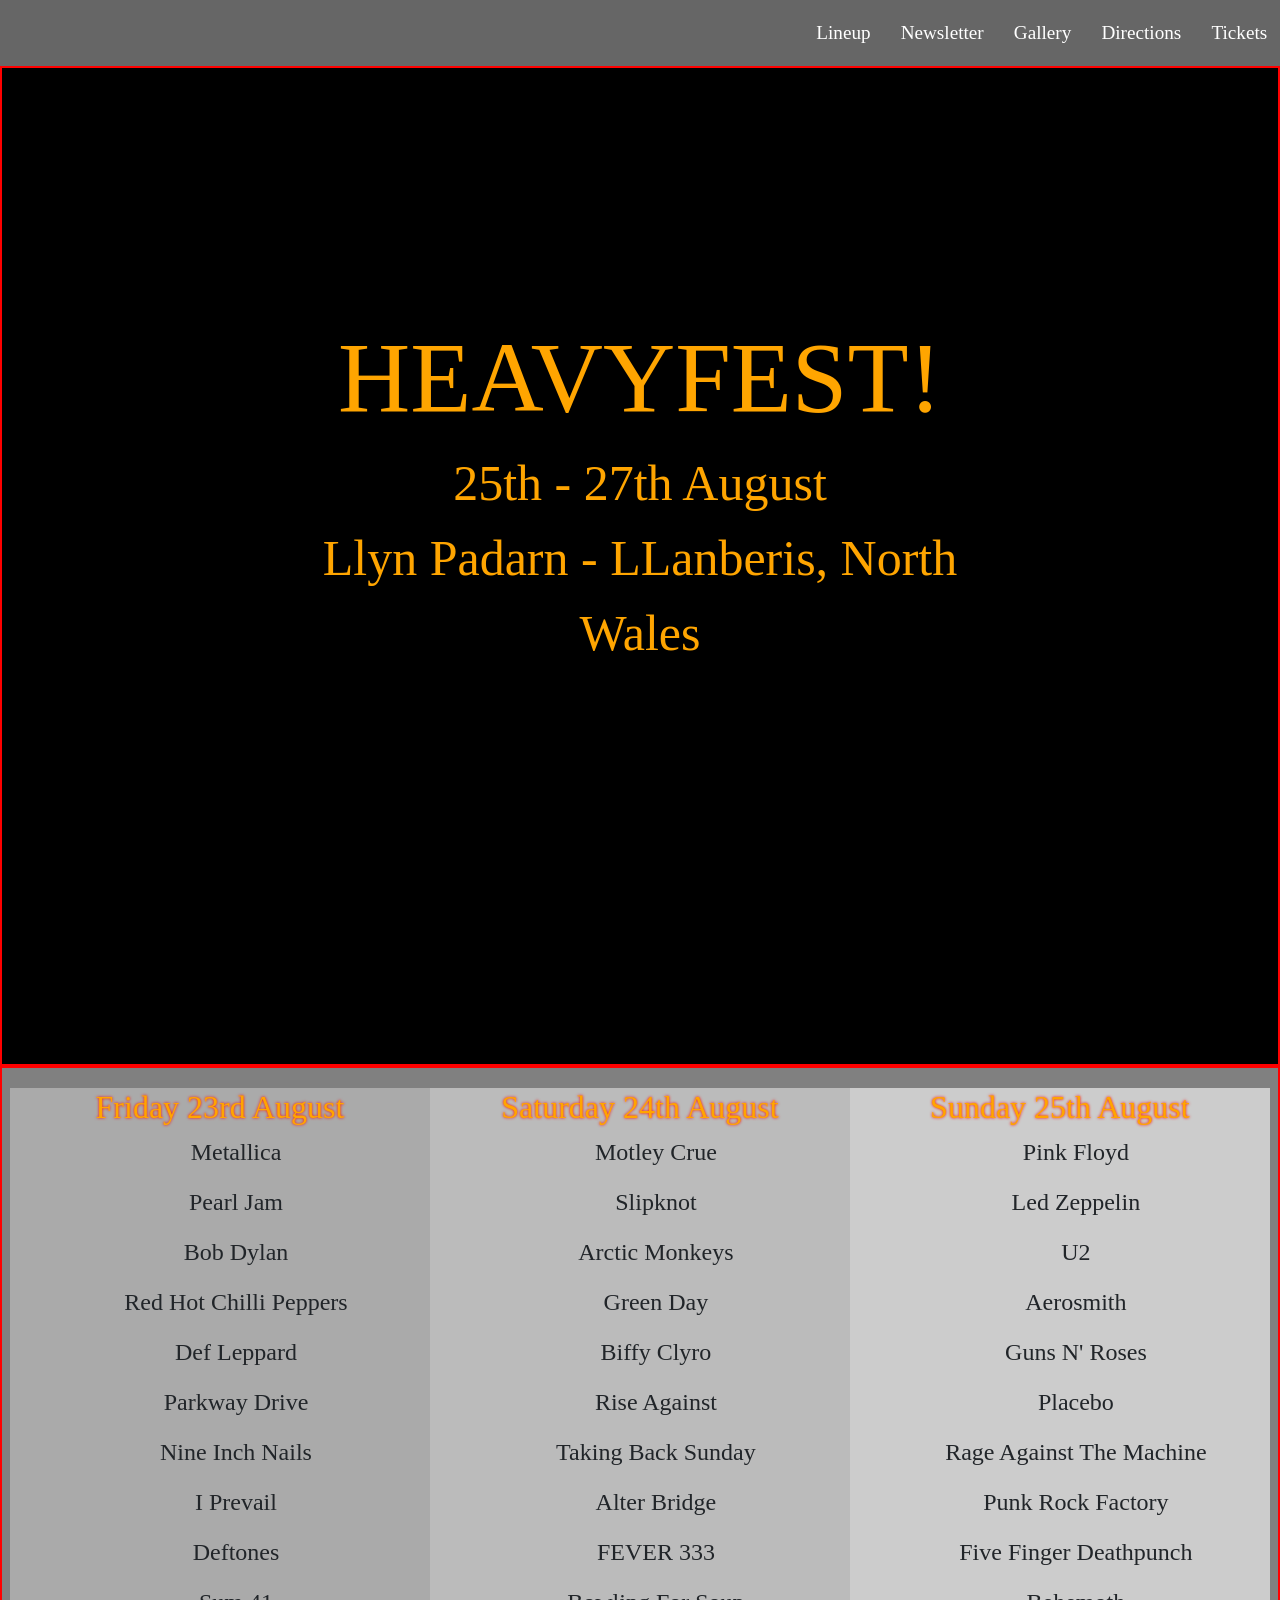
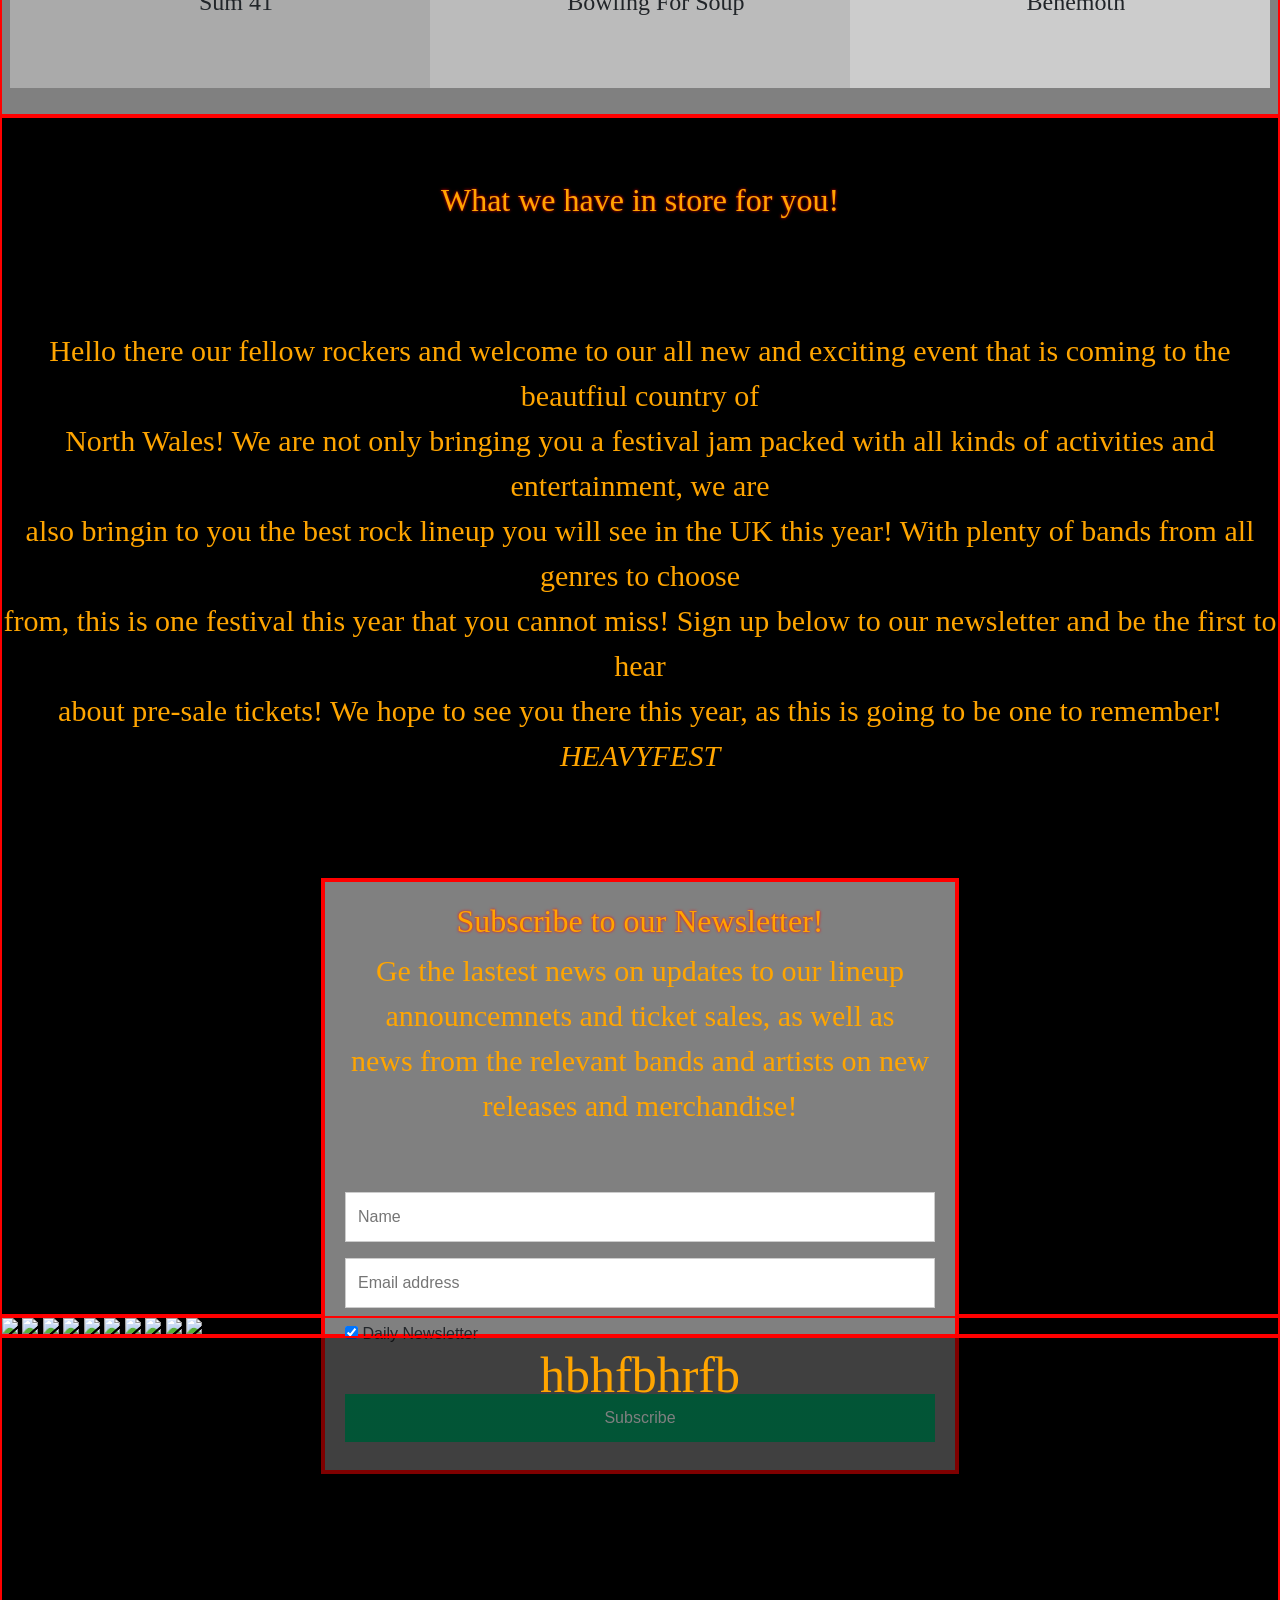
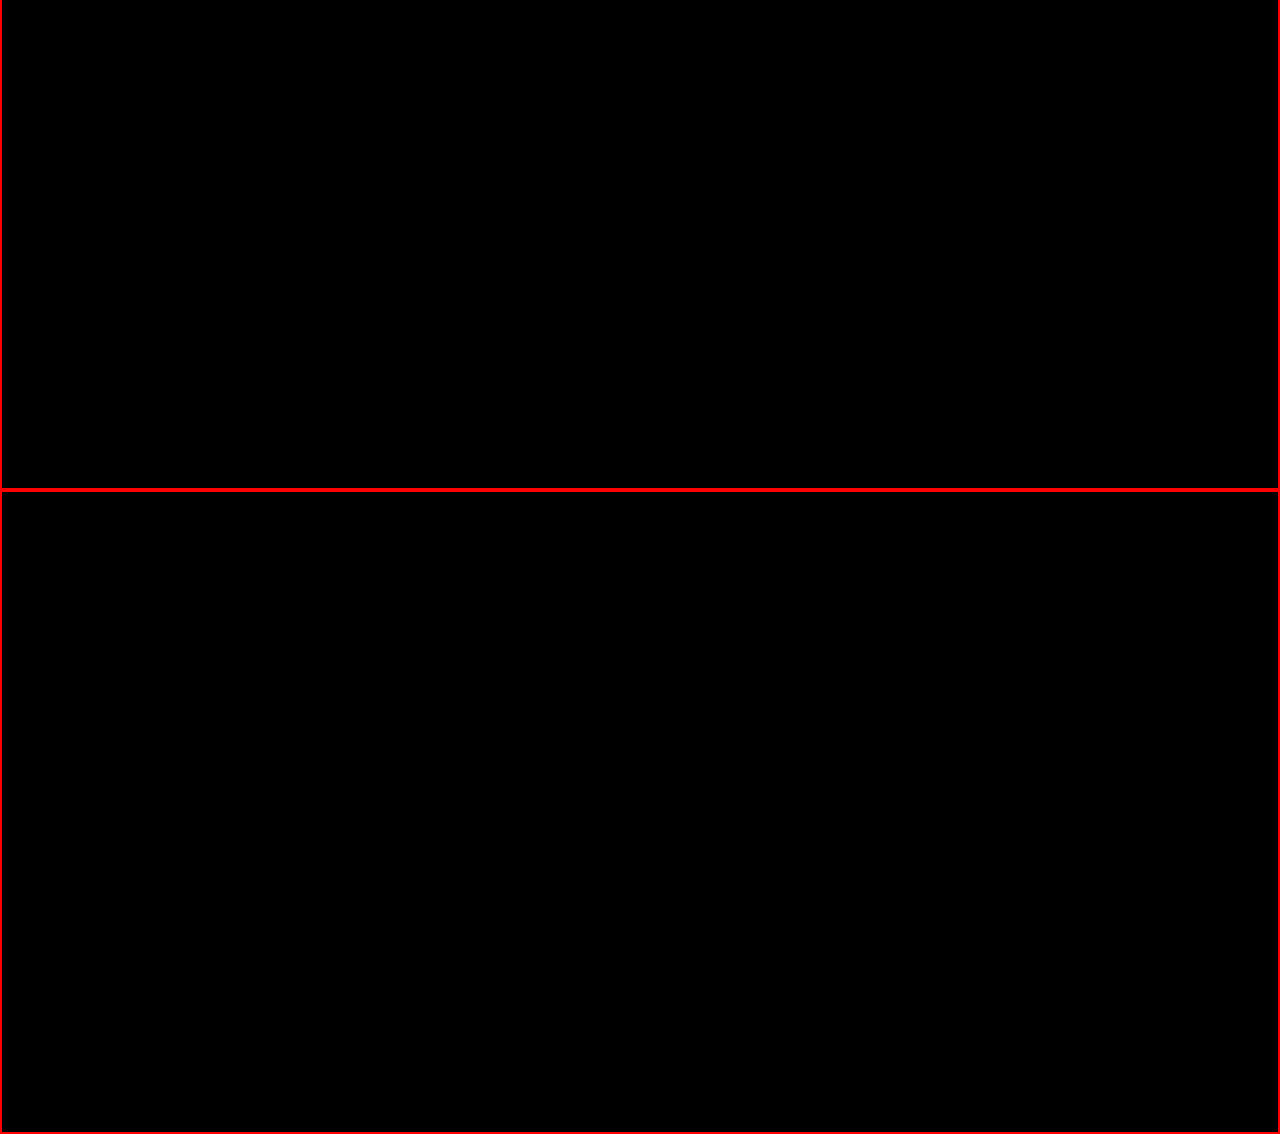
==== heavyfest.html @ 661c0765 "Added tickets section to htmml" ====
<!DOCTYPE html>
<html lang="en">
<head>
    <meta charset="UTF-8">
    <meta http-equiv="X-UA-Compatible" content="IE=edge">
    <meta name="viewport" content="width=device-width, initial-scale=1.0">
    <title>HEAVYFEST</title>
    <link rel="stylesheet" href="https://cdn.jsdelivr.net/npm/bootstrap@5.3.0-alpha3/dist/css/bootstrap.min.css">
    <link rel="stylesheet" href="https://cdnjs.cloudflare.com/ajax/libs/font-awesome/4.7.0/css/font-awesome.min.css">
    <link rel="stylesheet" href="css/style.css" type="text/css" />
</head>
<body>
<header>
    <nav>
        <ul>
            <li><a href="#lineup-date">Lineup</a></li>
            <li><a href="#newsletter-signup">Newsletter</a></li>
            <li><a href="#photo">Gallery</a></li>
            <li><a href="#map-location">Directions</a></li>
            <li><a href="">Tickets</a></li>
        </ul>
    </nav>
  </header>
<section class="hero-outer">
    <div class="hero-image">
        <div class="hero-text">
            <h1>HEAVYFEST!</h1>
               <p class="hero-location">25th - 27th August <br>
                Llyn Padarn - LLanberis, North Wales
               </p>
        </div>
    </div>
</section>
<section id="lineup-date" class="lineup-table">
  <div class="row">
    <div class="col-sm-4" style="background-color:#aaa;">
      <h2>Friday 23rd August</h2>
      <ul>
        <li>Metallica</li>
        <li>Pearl Jam</li>
        <li>Bob Dylan</li>
        <li>Red Hot Chilli Peppers</li>
        <li>Def Leppard</li>
        <li>Parkway Drive</li>
        <li>Nine Inch Nails</li>
        <li>I Prevail</li>
        <li>Deftones</li>
        <li>Sum 41</li>
      </ul>
    </div>
    <div class="col-sm-4" style="background-color:#bbb;">
      <h2>Saturday 24th August</h2>
      <ul>
        <li>Motley Crue</li>
        <li>Slipknot</li>
        <li>Arctic Monkeys</li>
        <li>Green Day</li>
        <li>Biffy Clyro</li>
        <li>Rise Against</li>
        <li>Taking Back Sunday</li>
        <li>Alter Bridge</li>
        <li>FEVER 333</li>
        <li>Bowling For Soup</li>
      </ul>
    </div>
    <div class="col-sm-4" style="background-color:#ccc;">
      <h2>Sunday 25th August</h2>
      <ul>
        <li>Pink Floyd</li>
        <li>Led Zeppelin</li>
        <li>U2</li>
        <li>Aerosmith</li>
        <li>Guns N' Roses</li>
        <li>Placebo</li>
        <li>Rage Against The Machine</li>
        <li>Punk Rock Factory</li>
        <li>Five Finger Deathpunch</li>
        <li>Behemoth</li>
      </ul>
    </div>
  </div>
</section>
<section id="intro-signup">
  <h2 id="newsletter-signup" class="welcome-message">What we have in store for you!</h2>
     <p class="intro">Hello there our fellow rockers and welcome to our all new and exciting event that is coming to the beautfiul country of <br>
        North Wales! We are not only bringing you a festival jam packed with all kinds of activities and entertainment, we are <br>
        also bringin to you the best rock lineup you will see in the UK this year! With plenty of bands from all genres to choose <br> 
        from, this is one festival this year that you cannot miss! Sign up below to our newsletter and be the first to hear <br>
        about pre-sale tickets! We hope to see you there this year, as this is going to be one to remember! <em>HEAVYFEST</em></p>

    <form action="action_page.php">
        <div class="container">
          <h2>Subscribe to our Newsletter!</h2>
          <p class="news-letter">Ge the lastest news on updates to our lineup announcemnets and ticket sales, as well as <br>
             news from the relevant bands and artists on new releases and merchandise!</p>
        </div>
        <div class="container">
          <input type="text" placeholder="Name" name="name" required>
          <input type="text" placeholder="Email address" name="mail" required>
          <label>
            <input type="checkbox" checked="checked" name="subscribe"> Daily Newsletter
          </label>
        </div>
      
        <div class="container">
          <input type="submit" value="Subscribe">
        </div>
      </form>
</section>
<section id="photo">
      <img src="https://images.unsplash.com/photo-1604515438635-fd331c877a6b?ixlib=rb-4.0.3&ixid=MnwxMjA3fDB8MHxzZWFyY2h8MTJ8fHJvY2slMjBmZXN0aXZhbHxlbnwwfHwwfHw%3D&auto=format&fit=crop&w=500&q=60">
      <img src="https://images.unsplash.com/photo-1619229665486-19f7ee2987a5?ixlib=rb-4.0.3&ixid=MnwxMjA3fDB8MHxzZWFyY2h8MTB8fHJvY2slMjBmZXN0aXZhbHxlbnwwfHwwfHw%3D&auto=format&fit=crop&w=500&q=60">
      <img src="https://images.unsplash.com/photo-1629558977191-441c3dfdbc02?ixlib=rb-4.0.3&ixid=MnwxMjA3fDB8MHxzZWFyY2h8MTh8fHJvY2slMjBmZXN0aXZhbHxlbnwwfHwwfHw%3D&auto=format&fit=crop&w=500&q=60">
      <img src="https://images.unsplash.com/photo-1534435147492-fa0d8d53eb9f?ixlib=rb-4.0.3&ixid=MnwxMjA3fDB8MHxzZWFyY2h8MTR8fHJvY2slMjBmZXN0aXZhbHxlbnwwfHwwfHw%3D&auto=format&fit=crop&w=500&q=60">
      <img src="https://images.unsplash.com/photo-1547525372-7acfcbcd8acc?ixlib=rb-4.0.3&ixid=MnwxMjA3fDB8MHxzZWFyY2h8M3x8cm9jayUyMGZlc3RpdmFsfGVufDB8fDB8fA%3D%3D&auto=format&fit=crop&w=500&q=60">
      <img src="https://images.unsplash.com/photo-1516924962500-2b4b3b99ea02?ixlib=rb-4.0.3&ixid=MnwxMjA3fDB8MHxzZWFyY2h8MzN8fHJvY2slMjBmZXN0aXZhbHxlbnwwfHwwfHw%3D&auto=format&fit=crop&w=500&q=60">
      <img src="https://images.unsplash.com/photo-1521337581100-8ca9a73a5f79?ixlib=rb-4.0.3&ixid=MnwxMjA3fDB8MHxzZWFyY2h8NTB8fHJvY2slMjBmZXN0aXZhbHxlbnwwfHwwfHw%3D&auto=format&fit=crop&w=500&q=60">
      <img src="https://images.unsplash.com/photo-1503528108408-87b0d1c2b785?ixlib=rb-4.0.3&ixid=MnwxMjA3fDB8MHxzZWFyY2h8NTN8fHJvY2slMjBmZXN0aXZhbHxlbnwwfHwwfHw%3D&auto=format&fit=crop&w=500&q=60">
      <img src="https://images.unsplash.com/photo-1520170975578-25bd5217bf3d?ixlib=rb-4.0.3&ixid=MnwxMjA3fDB8MHxzZWFyY2h8MzB8fHJvY2slMjBmZXN0aXZhbHxlbnwwfHwwfHw%3D&auto=format&fit=crop&w=500&q=60">
      <img src="https://images.unsplash.com/photo-1562633484-f8eb6f29cf63?ixlib=rb-4.0.3&ixid=MnwxMjA3fDB8MHxzZWFyY2h8NDR8fHJvY2slMjBjb25jZXJ0fGVufDB8fDB8fA%3D%3D&auto=format&fit=crop&w=500&q=60">
    </section>
    <section>
      <div class="background-image">
        <div class="background-outer">
          <p id="details">hbhfbhrfb</p>
        </div>
      </div>
  </section>
<section>
  <div id="map-location" class="google-map">
    <iframe src="https://www.google.com/maps/embed?pb=!1m18!1m12!1m3!1d19151.832836647038!2d-4.151755916720019!3d53.12852066575935!2m3!1f0!2f0!3f0!3m2!1i1024!2i768!4f13.1!3m3!1m2!1s0x4865081e72335053%3A0x4865081ede5e4322!2sLlyn%20Padarn!5e0!3m2!1sen!2suk!4v1681227015939!5m2!1sen!2suk" width="600" height="450" style="border:0;" allowfullscreen="" loading="lazy" referrerpolicy="no-referrer-when-downgrade"></iframe>
    </div>
</section>
</body>
</html>
---- css/style.css ----
body {
    margin: 0;
    padding: 0;
    font-family: 'Oswald', sans-serif;
    background-color: black;
}

body, html {
    height: 100%;
}

 /* The navigation bar with internal linking */

nav ul {
    list-style: 0;
    background-color: #666666;
    text-align: right;
    padding: 0;
    margin: 0;
}

nav li {
    font-size: 1.2em;
    line-height: 40px;
    height: 40px;
    display: inline-block;
    margin: 1%;
}

nav a {
    text-decoration: none;
    color: #fff;
    display: block;
}

nav a:hover {
    background-color: #fff;
    color: #666666;

}

 /* The hero image */
.hero-image {
    background-image:linear-gradient(rgba(0, 0, 0, 0.5), rgba(0, 0, 0, 0.5)), url("https://images.unsplash.com/photo-1578850141295-7fb35c301da6?ixlib=rb-4.0.3&ixid=MnwxMjA3fDB8MHxwaG90by1wYWdlfHx8fGVufDB8fHx8&auto=format&fit=crop&w=2070&q=80");
    height: 100%;
    background-position: center;
    background-repeat: no-repeat;
    background-size: cover;
    position: relative;
    border: 2px solid red;

}

  
.hero-outer {
  height: 1000px;
  width: 100%;
  
}

.hero-text {
    font-family: fantasy;
    text-align: center;
    position: absolute;
    top: 50%;
    left: 50%;
    transform: translate(-50%, -50%);
    color: orange;
    padding-bottom: 10%;
  }

  /* styling components for hero image text */

  h1 {
    text-align: center;
    font-size: 100px;
    font-family: fantasy;
    color: orange;
  }

  p {
    text-align: center;
    font-size: 50px;
    font-family: serif;
    color: orange;
    
  }

  /* Newsletter signup form */

 #intro-signup {
  height: 1200px;
  border: 2px solid red;
 }

 .intro {
  font-size: 30px;
  padding-top: 100px;
}


  form {
    border: 4px solid red;
    margin: 100px auto;
    width: 50%;
    
  }

  /* Lineup in three-table layout */
  
   .lineup-table {
    padding: 20px;
    background-color: grey;
    height: 650px;
    border: 2px solid red;
  }

  .col-sm-4{
    float: left;
    width: 33.33%;
    height: 600px;
    text-align: center;
  }

  li {
    list-style-type:none;
    font-size: x-large;
    height: 50px;
    font-family: fantasy;
  }
  
  .row:after {
    content: "";
    display: table;
    clear: both;
  }

  /* Newsletter signup form */

  .container {
    padding: 20px;
    background-color: grey;
  }

  h2 {
    text-align: center;
    font-family: fantasy;
    font-size: xx-large;
    color: orange;
    text-shadow: 0 0 3px #FF0000;
  }

  .welcome-message {
    padding-top: 5%;
  }
  

  input[type=text], input[type=submit] {
    width: 100%;
    padding: 12px;
    margin: 8px 0;
    display: inline-block;
    border: 1px solid #ccc;
    box-sizing: border-box;
  }
  

  input[type=checkbox] {
    margin-top: 10px;
  }
  
  
  input[type=submit] {
    background-color: #04AA6D;
    color: white;
    border: none;
  }
  
  input[type=submit]:hover {
    opacity: 0.8;
  }

  .news-letter {
    font-size: 30px;
  }

  * {
    box-sizing: border-box;
  }

  /* Photo gallery */

 #photo {
    line-height: 0;
    column-count: 3;
    column-gap: 0px;
    border: 2px solid red;
   
}

#photo img{
    width: 100%;
}

  /* Responsive location map */

 #map {
  height: 100%;
}

.google-map {
  padding-bottom: 50%;
  position: relative;
  border: 2px solid red;
}

.google-map iframe {
  height: 100%;
  width: 100%;
  left: 0;
  right: 0;
  top: 0;
  position: absolute;
}

  /* Ticket information and Background image */

.background-image {
  background-image:linear-gradient(rgba(0, 0, 0, 0.5), rgba(0, 0, 0, 0.5)), url("https://images.unsplash.com/flagged/photo-1565250264861-7f7e92a17285?ixlib=rb-4.0.3&ixid=MnwxMjA3fDB8MHxwaG90by1wYWdlfHx8fGVufDB8fHx8&auto=format&fit=crop&w=2070&q=80");
  height: 100%;
  background-position: center;
  background-repeat: no-repeat;
  background-size: cover;
  position: relative;
  border: 2px solid red;
}

.background-outer {
  height: 750px;
  width: 100%;
}

.details p {
background-color: rgba(0,0,0,0.5);
color: #fff;
margin: 0 auto 10px auto;
font-family: 'MuseoSansCond-900','Helvetica Neue', Helvetica, Arial, sans-serif;
font-size: 1.9em;
height: 50%;
width: 50%;
top: 50%;
margin-top: 250px;

}
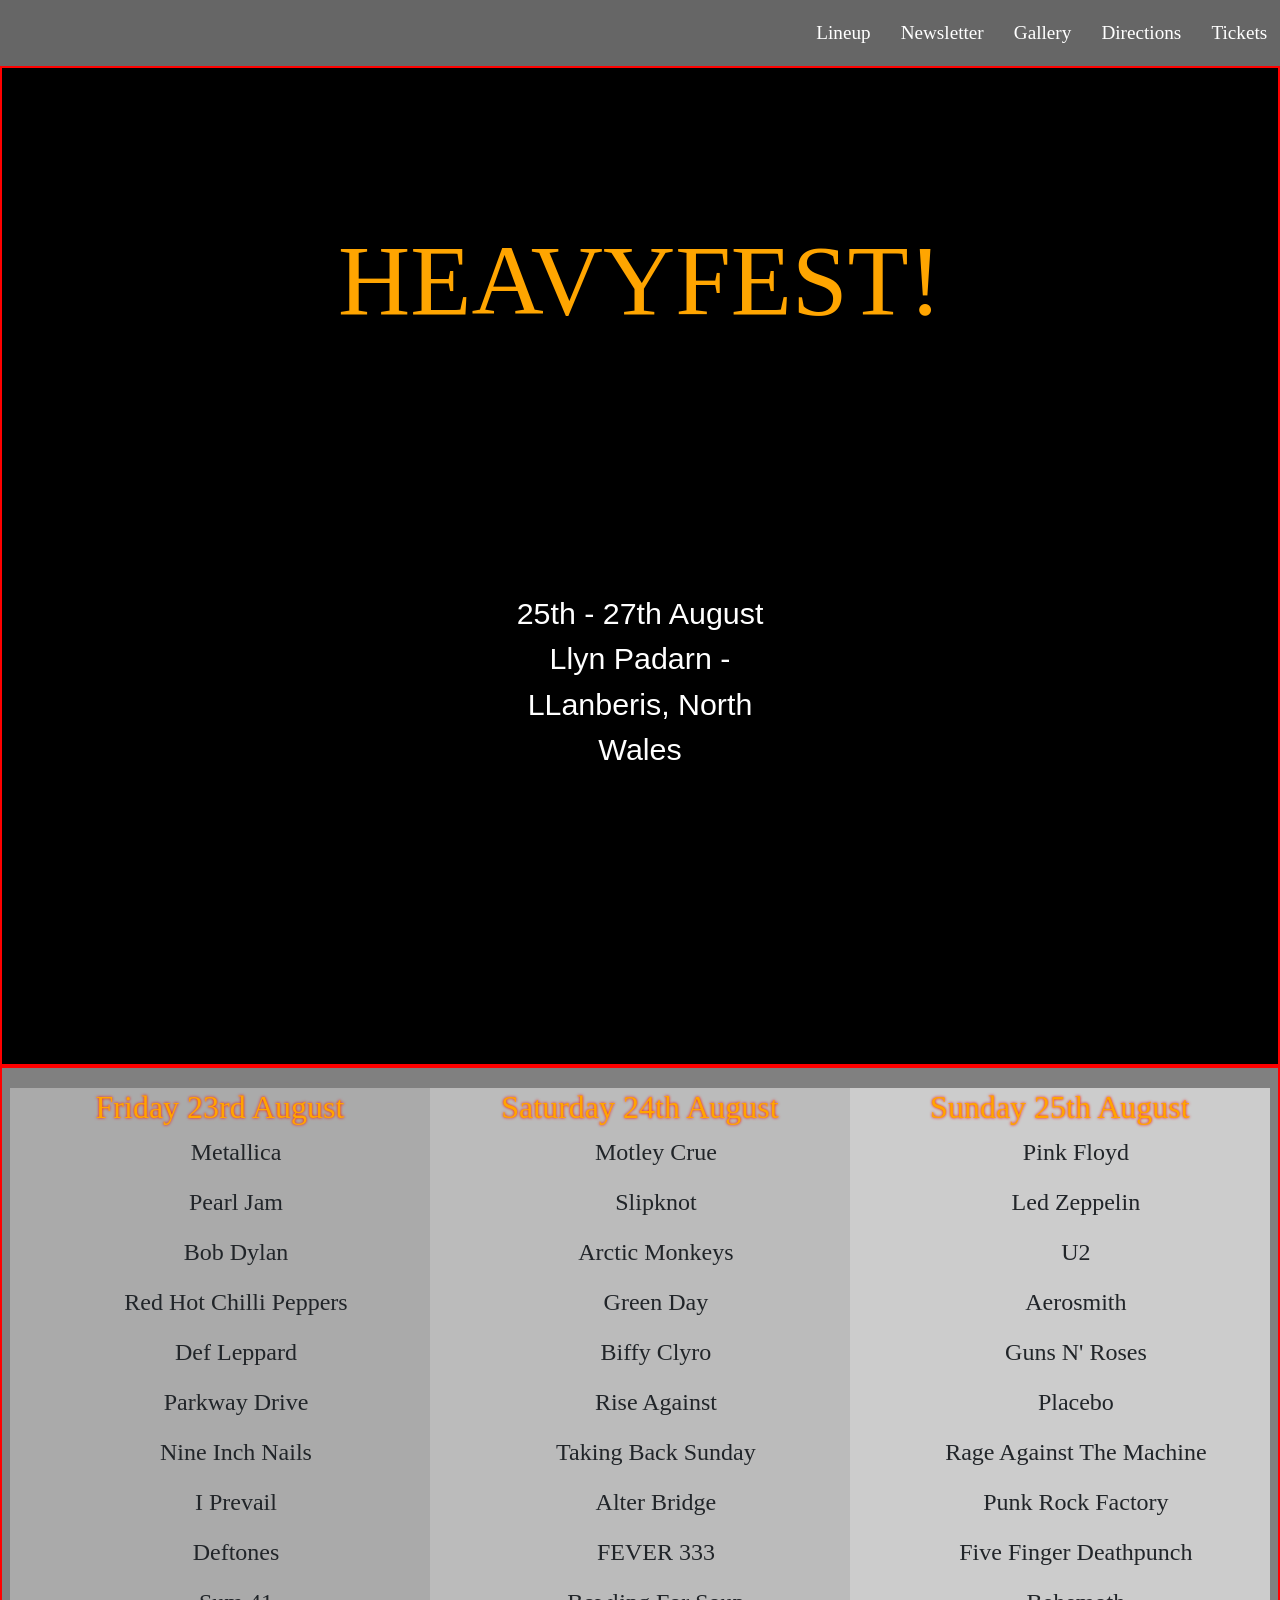
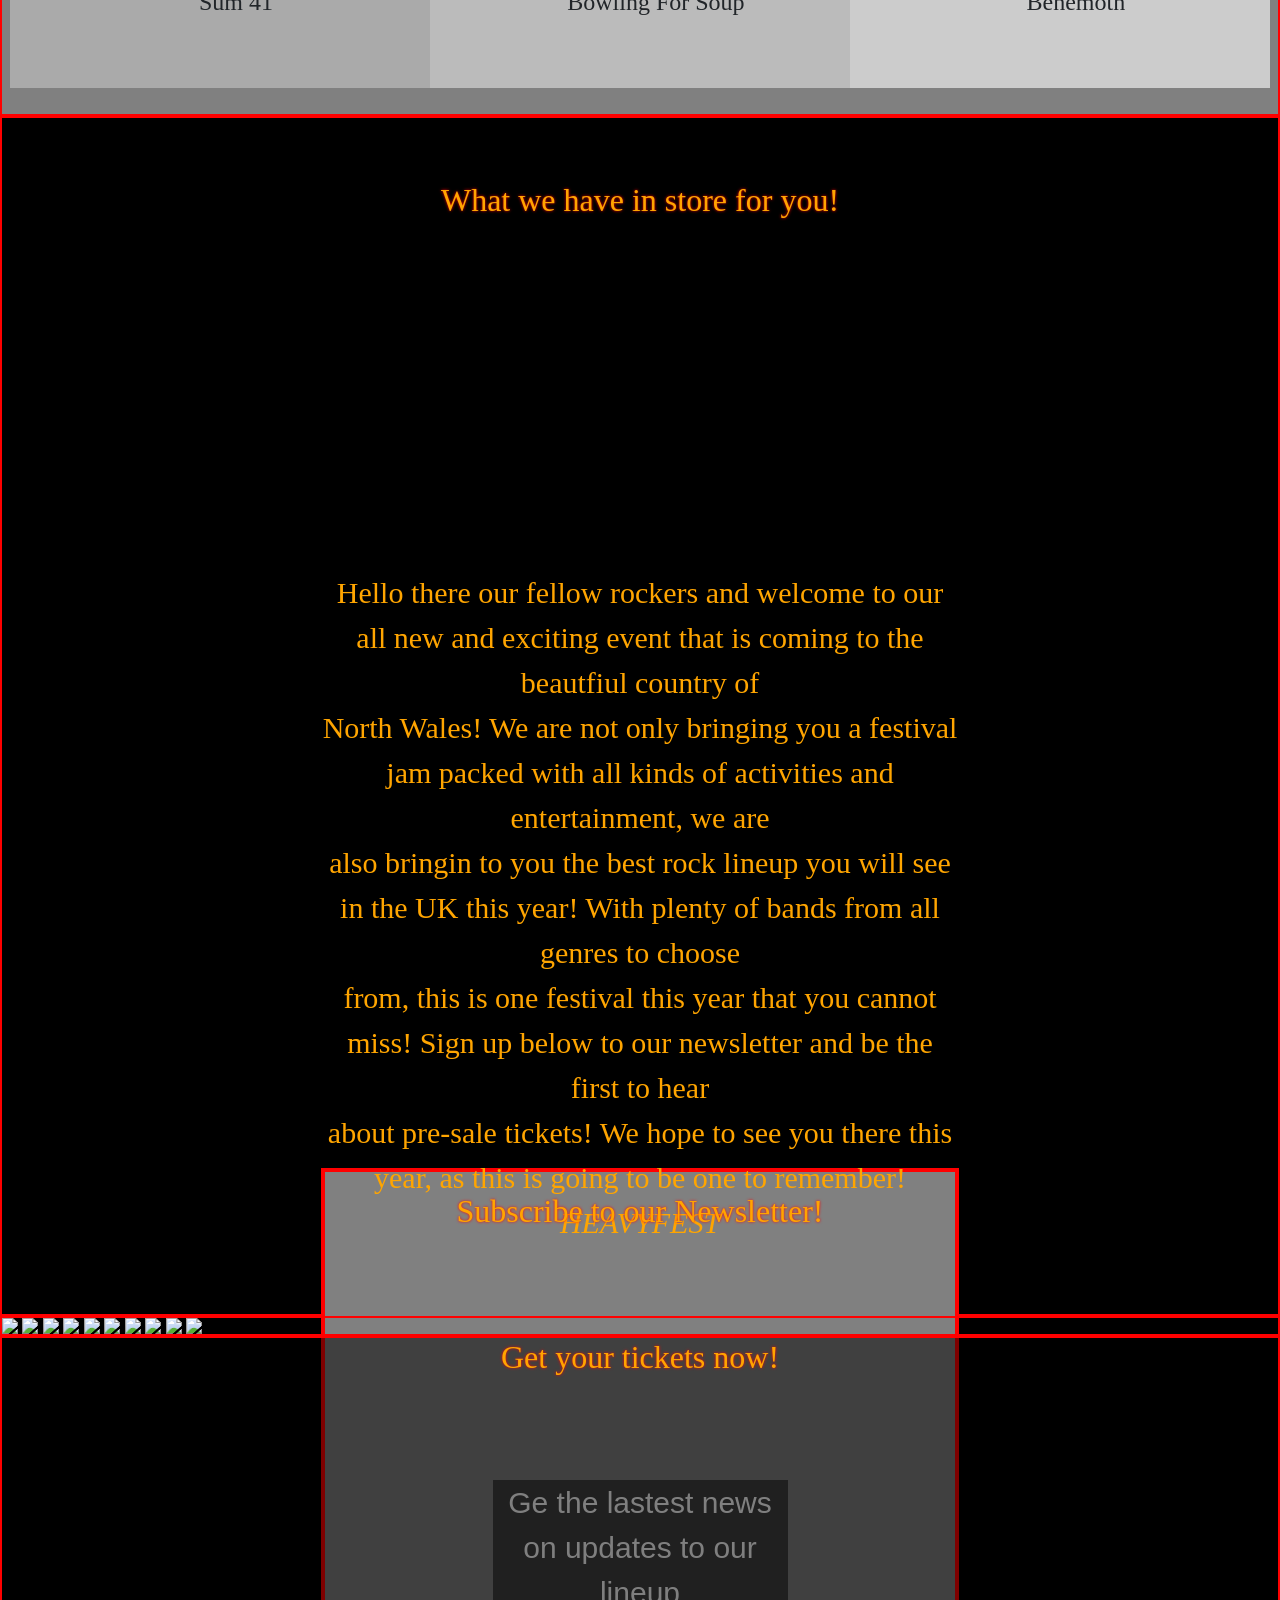
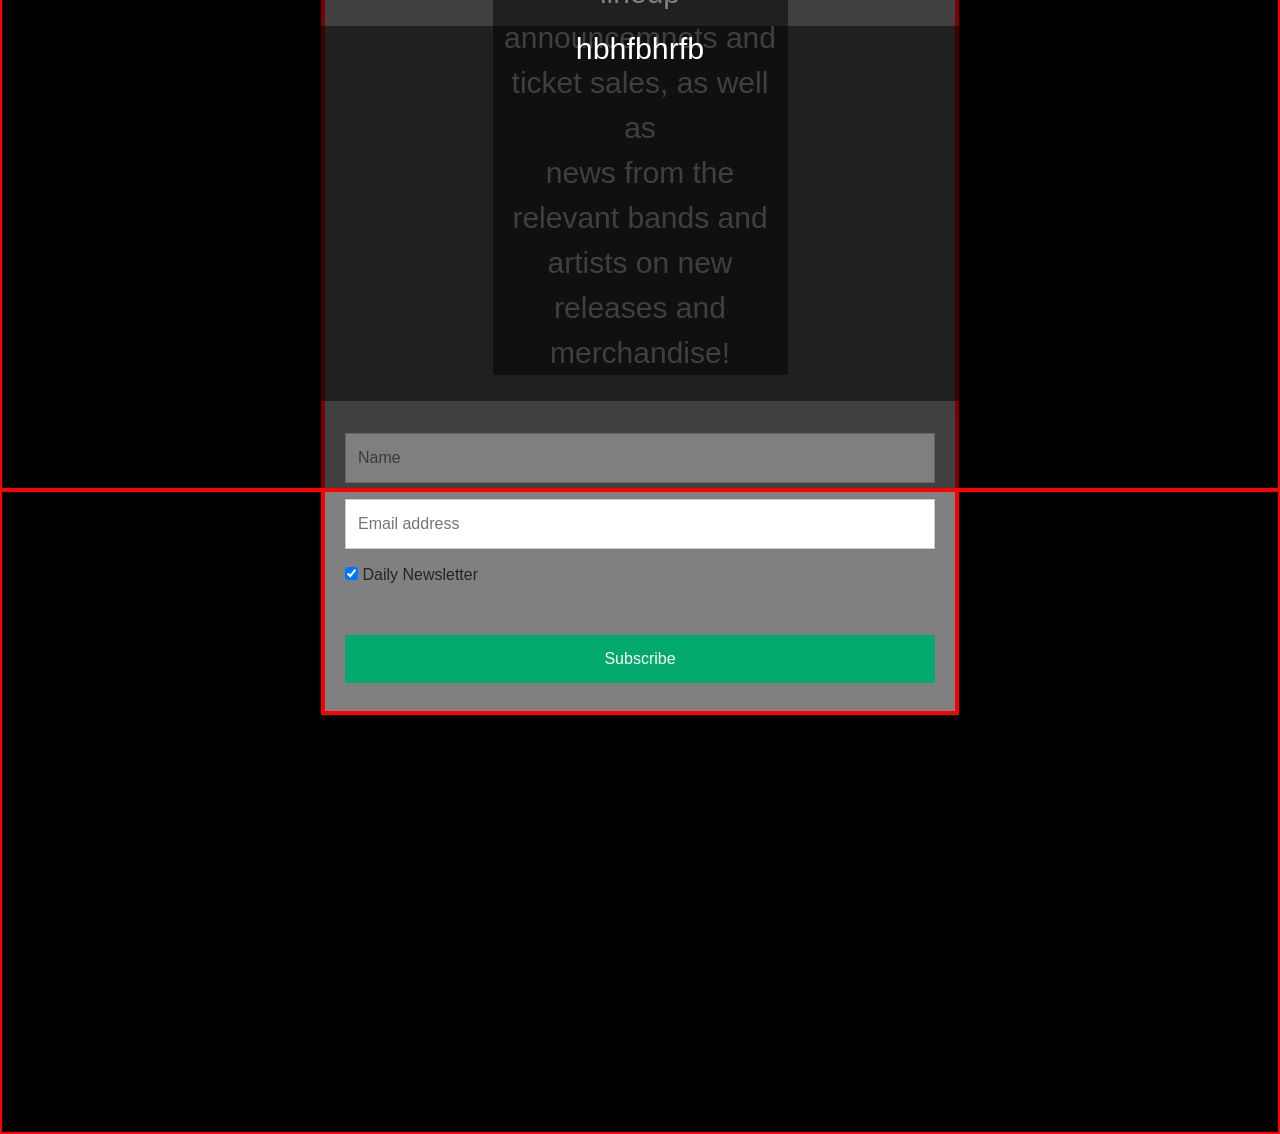
==== commit 97f4220f: "Added container and content to tickets section" ====
--- a/heavyfest.html
+++ b/heavyfest.html
@@ -122,7 +122,8 @@
     <section>
       <div class="background-image">
         <div class="background-outer">
-          <p id="details">hbhfbhrfb</p>
+          <h2 class="tickets-now">Get your tickets now!</h2>
+          <p class="details">hbhfbhrfb</p>
         </div>
       </div>
   </section>
@@ -131,5 +132,8 @@
     <iframe src="https://www.google.com/maps/embed?pb=!1m18!1m12!1m3!1d19151.832836647038!2d-4.151755916720019!3d53.12852066575935!2m3!1f0!2f0!3f0!3m2!1i1024!2i768!4f13.1!3m3!1m2!1s0x4865081e72335053%3A0x4865081ede5e4322!2sLlyn%20Padarn!5e0!3m2!1sen!2suk!4v1681227015939!5m2!1sen!2suk" width="600" height="450" style="border:0;" allowfullscreen="" loading="lazy" referrerpolicy="no-referrer-when-downgrade"></iframe>
     </div>
 </section>
+<footer>
+  
+</footer>
 </body>
 </html>
--- a/css/style.css
+++ b/css/style.css
@@ -78,12 +78,41 @@
     color: orange;
   }
 
-  p {
+  .intro, p {
     text-align: center;
     font-size: 50px;
     font-family: serif;
     color: orange;
     
+  }
+
+  /* Lineup in three-table layout */
+  
+   .lineup-table {
+    padding: 20px;
+    background-color: grey;
+    height: 650px;
+    border: 2px solid red;
+  }
+
+  .col-sm-4{
+    float: left;
+    width: 33.33%;
+    height: 600px;
+    text-align: center;
+  }
+
+  li {
+    list-style-type:none;
+    font-size: x-large;
+    height: 50px;
+    font-family: fantasy;
+  }
+  
+  .row:after {
+    content: "";
+    display: table;
+    clear: both;
   }
 
   /* Newsletter signup form */
@@ -105,37 +134,6 @@
     width: 50%;
     
   }
-
-  /* Lineup in three-table layout */
-  
-   .lineup-table {
-    padding: 20px;
-    background-color: grey;
-    height: 650px;
-    border: 2px solid red;
-  }
-
-  .col-sm-4{
-    float: left;
-    width: 33.33%;
-    height: 600px;
-    text-align: center;
-  }
-
-  li {
-    list-style-type:none;
-    font-size: x-large;
-    height: 50px;
-    font-family: fantasy;
-  }
-  
-  .row:after {
-    content: "";
-    display: table;
-    clear: both;
-  }
-
-  /* Newsletter signup form */
 
   .container {
     padding: 20px;
@@ -201,6 +199,36 @@
 #photo img{
     width: 100%;
 }
+
+  /* Ticket information and Background image */
+
+  .background-image {
+    background-image:linear-gradient(rgba(0, 0, 0, 0.5), rgba(0, 0, 0, 0.5)), url("https://images.unsplash.com/flagged/photo-1565250264861-7f7e92a17285?ixlib=rb-4.0.3&ixid=MnwxMjA3fDB8MHxwaG90by1wYWdlfHx8fGVufDB8fHx8&auto=format&fit=crop&w=2070&q=80");
+    height: 100%;
+    background-position: center;
+    background-repeat: no-repeat;
+    background-size: cover;
+    position: relative;
+    border: 2px solid red;
+  }
+  
+  .background-outer {
+    height: 750px;
+    width: 100%;
+  }
+  
+  #detials, p {
+  background-color: rgba(0,0,0,0.5);
+  color: #fff;
+  margin: 0 auto 10px auto;
+  font-family: 'MuseoSansCond-900','Helvetica Neue', Helvetica, Arial, sans-serif;
+  font-size: 1.9em;
+  height: 50%;
+  width: 50%;
+ top: 50%;
+  
+  
+  }
 
   /* Responsive location map */
 
@@ -240,7 +268,7 @@
   width: 100%;
 }
 
-.details p {
+#detials, p {
 background-color: rgba(0,0,0,0.5);
 color: #fff;
 margin: 0 auto 10px auto;
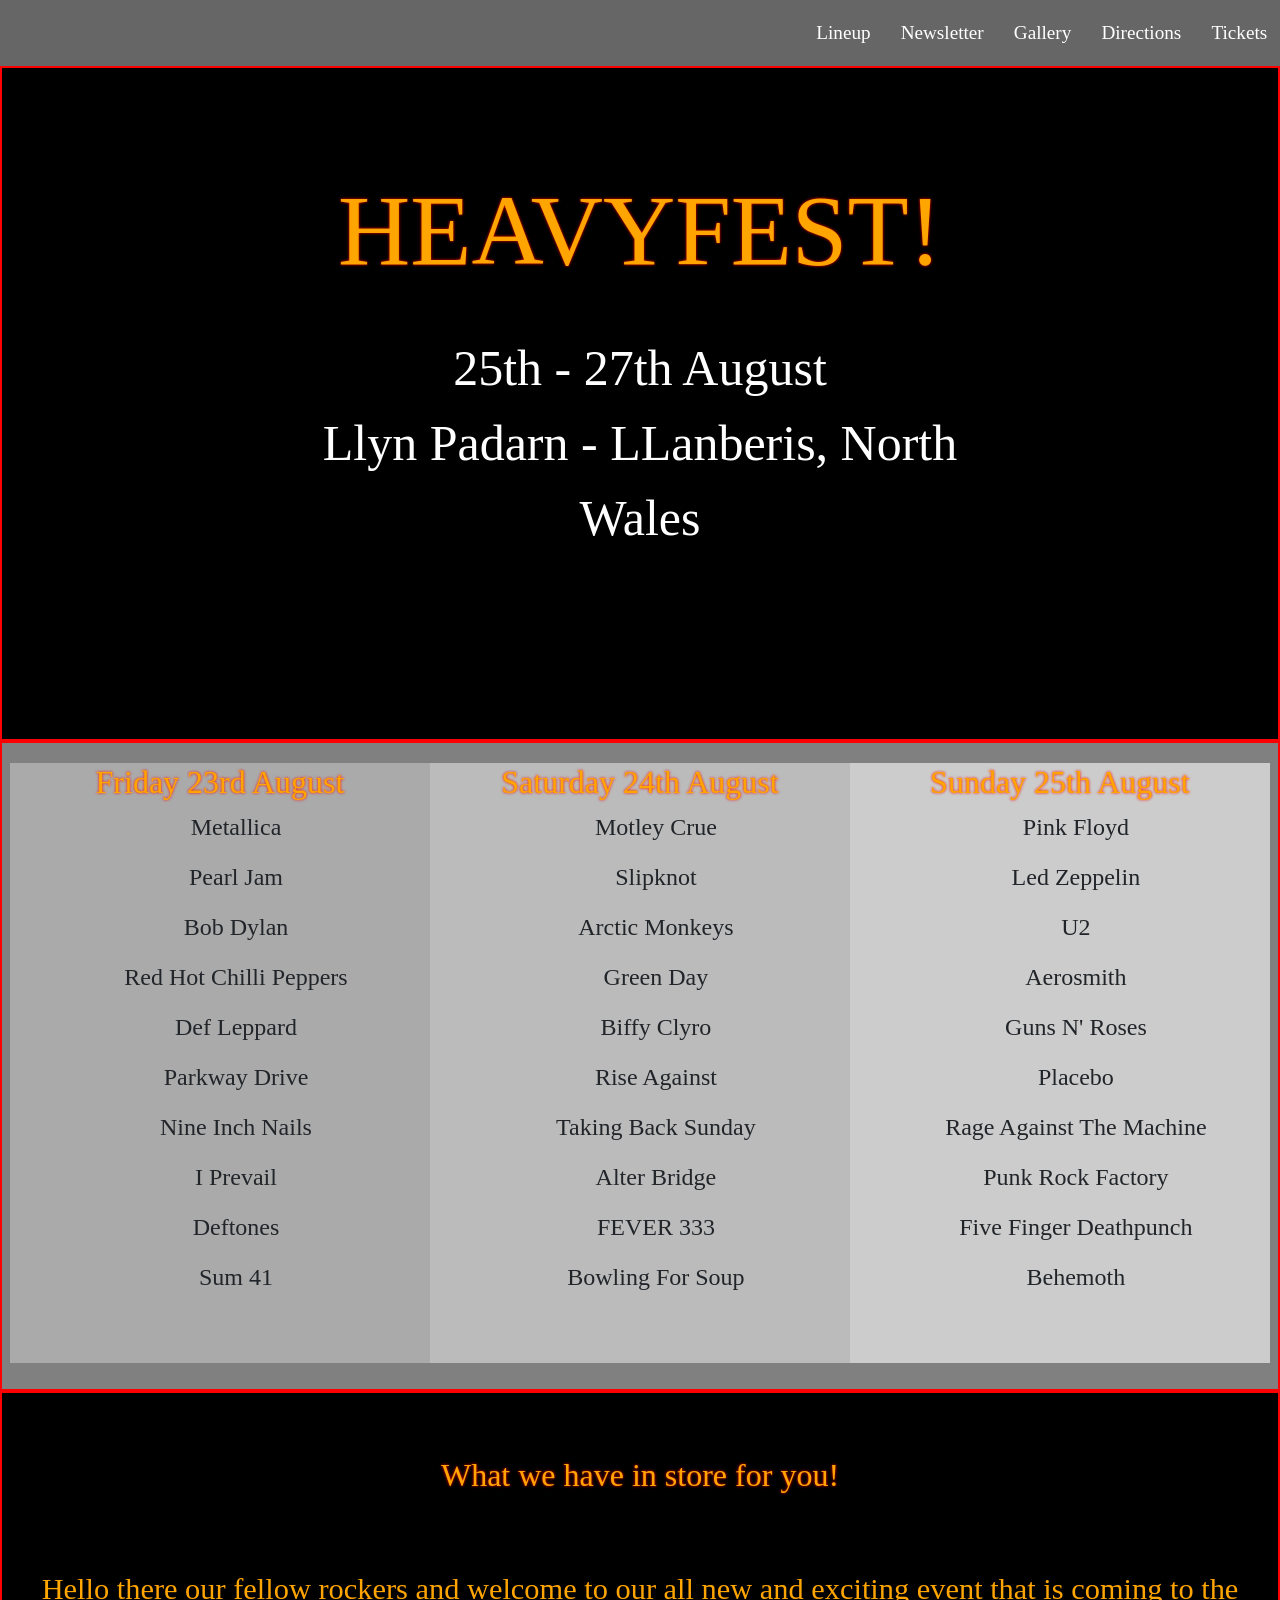
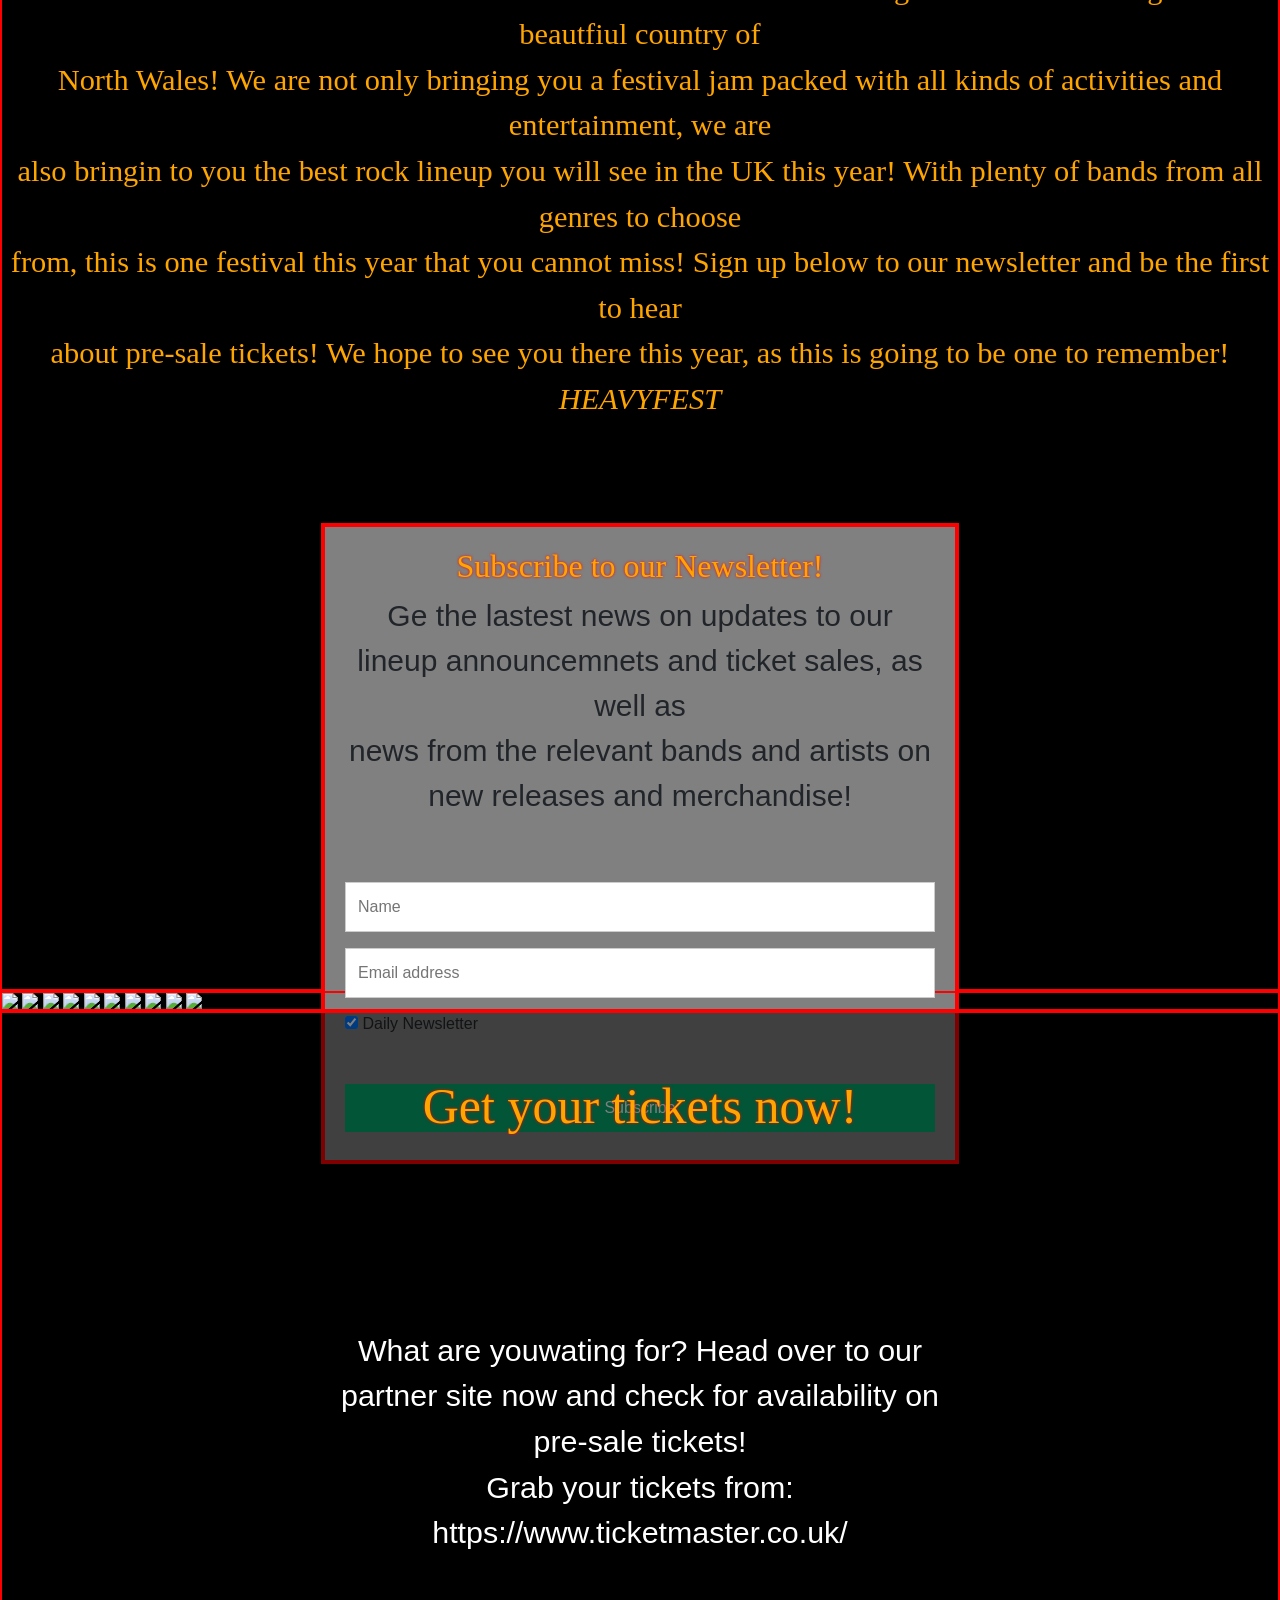
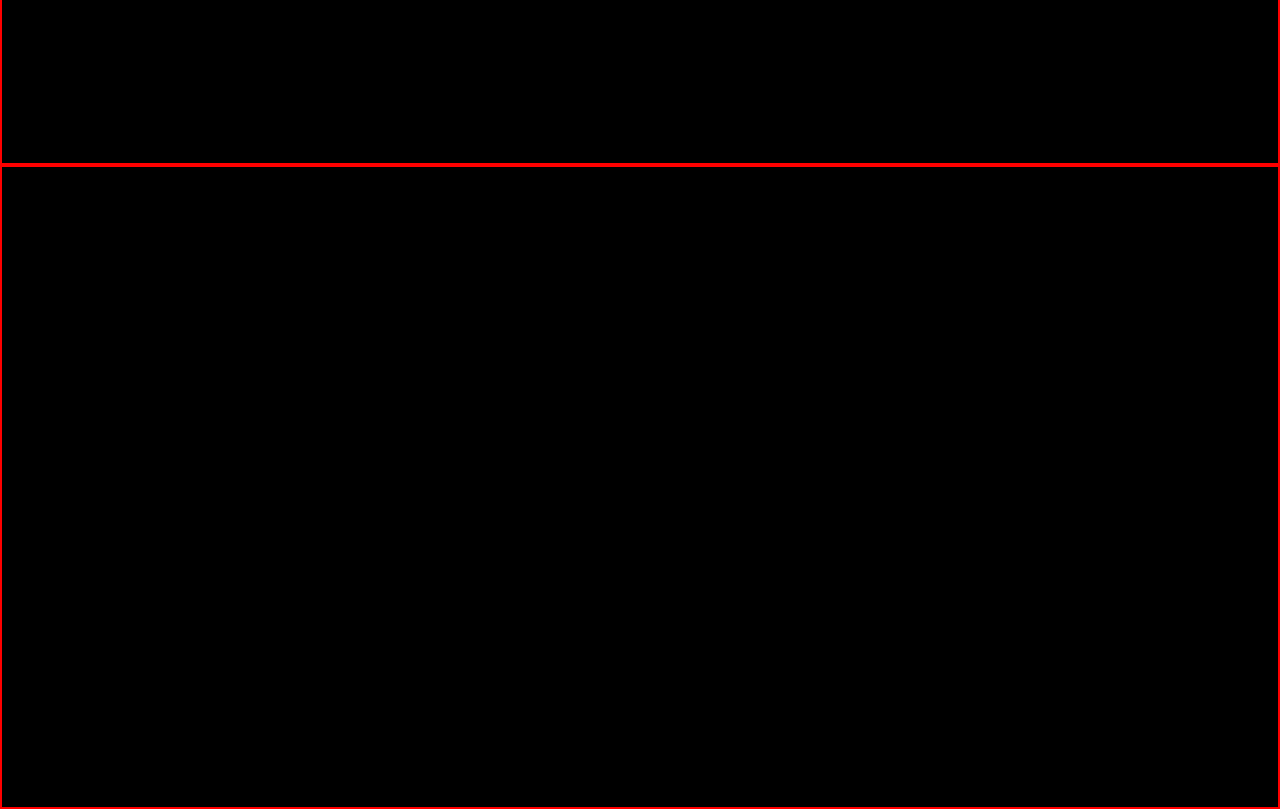
==== commit 35e74aab: "Starting footer for the site" ====
--- a/heavyfest.html
+++ b/heavyfest.html
@@ -35,7 +35,7 @@
   <div class="row">
     <div class="col-sm-4" style="background-color:#aaa;">
       <h2>Friday 23rd August</h2>
-      <ul>
+      <ul class="list-items">
         <li>Metallica</li>
         <li>Pearl Jam</li>
         <li>Bob Dylan</li>
@@ -50,7 +50,7 @@
     </div>
     <div class="col-sm-4" style="background-color:#bbb;">
       <h2>Saturday 24th August</h2>
-      <ul>
+      <ul class="list-items">
         <li>Motley Crue</li>
         <li>Slipknot</li>
         <li>Arctic Monkeys</li>
@@ -65,7 +65,7 @@
     </div>
     <div class="col-sm-4" style="background-color:#ccc;">
       <h2>Sunday 25th August</h2>
-      <ul>
+      <ul class="list-items">
         <li>Pink Floyd</li>
         <li>Led Zeppelin</li>
         <li>U2</li>
@@ -123,7 +123,8 @@
       <div class="background-image">
         <div class="background-outer">
           <h2 class="tickets-now">Get your tickets now!</h2>
-          <p class="details">hbhfbhrfb</p>
+          <p class="details">What are youwating for? Head over to our partner site now and check for availability on pre-sale tickets! <br>
+                             Grab your tickets from: https://www.ticketmaster.co.uk/</p>
         </div>
       </div>
   </section>
--- a/css/style.css
+++ b/css/style.css
@@ -39,21 +39,21 @@
 
 }
 
- /* The hero image */
-.hero-image {
-    background-image:linear-gradient(rgba(0, 0, 0, 0.5), rgba(0, 0, 0, 0.5)), url("https://images.unsplash.com/photo-1578850141295-7fb35c301da6?ixlib=rb-4.0.3&ixid=MnwxMjA3fDB8MHxwaG90by1wYWdlfHx8fGVufDB8fHx8&auto=format&fit=crop&w=2070&q=80");
-    height: 100%;
-    background-position: center;
-    background-repeat: no-repeat;
-    background-size: cover;
-    position: relative;
-    border: 2px solid red;
-
-}
-
-  
+ /* The hero image, title and location */
+
+ .hero-image {
+  background-image:linear-gradient(rgba(0, 0, 0, 0.5), rgba(0, 0, 0, 0.5)), url("https://images.unsplash.com/photo-1619229666372-3c26c399a4cb?ixlib=rb-4.0.3&ixid=MnwxMjA3fDB8MHxwaG90by1wYWdlfHx8fGVufDB8fHx8&auto=format&fit=crop&w=1170&q=80");
+  height: 100%;
+  background-position: center;
+  background-repeat: no-repeat;
+  background-size: cover;
+  position: relative;
+  border: 2px solid red;
+
+}
+
 .hero-outer {
-  height: 1000px;
+  height: 675px;
   width: 100%;
   
 }
@@ -66,7 +66,14 @@
     left: 50%;
     transform: translate(-50%, -50%);
     color: orange;
-    padding-bottom: 10%;
+    padding-bottom: 5%;
+  }
+
+  .hero-location {
+    font-size: 50px;
+    color: #fff;
+    padding-top: 5%;
+    text-shadow: black 0.1em 0.1em 0.2em
   }
 
   /* styling components for hero image text */
@@ -76,19 +83,12 @@
     font-size: 100px;
     font-family: fantasy;
     color: orange;
-  }
-
-  .intro, p {
-    text-align: center;
-    font-size: 50px;
-    font-family: serif;
-    color: orange;
-    
+    text-shadow: 0 0 3px #FF0000;
   }
 
   /* Lineup in three-table layout */
   
-   .lineup-table {
+  .lineup-table {
     padding: 20px;
     background-color: grey;
     height: 650px;
@@ -117,18 +117,21 @@
 
   /* Newsletter signup form */
 
+ .intro {
+    text-align: center;
+    font-size: 1.9em;
+    font-family: serif;
+    color: orange;
+    padding-top: 5%;
+    
+  }
+
  #intro-signup {
   height: 1200px;
   border: 2px solid red;
  }
 
- .intro {
-  font-size: 30px;
-  padding-top: 100px;
-}
-
-
-  form {
+ form {
     border: 4px solid red;
     margin: 100px auto;
     width: 50%;
@@ -138,6 +141,10 @@
   .container {
     padding: 20px;
     background-color: grey;
+  }
+
+  .news-letter {
+    text-align: center;
   }
 
   h2 {
@@ -216,19 +223,32 @@
     height: 750px;
     width: 100%;
   }
-  
-  #detials, p {
+
+  .tickets-now {
+    text-align: center;
+    color: orange;
+    text-shadow: 0 0 3px #FF0000;
+    padding-top: 5%;
+    font-size: 50px;
+
+  }
+  
+  .details {
   background-color: rgba(0,0,0,0.5);
   color: #fff;
-  margin: 0 auto 10px auto;
+  margin-top: 5%;
+  margin-right: auto;
+  margin-bottom: 0;
+  margin-left: auto;
   font-family: 'MuseoSansCond-900','Helvetica Neue', Helvetica, Arial, sans-serif;
   font-size: 1.9em;
   height: 50%;
   width: 50%;
- top: 50%;
-  
-  
-  }
+  text-align: center;
+  padding-top: 10%;
+  
+  
+ }
 
   /* Responsive location map */
 
@@ -249,34 +269,4 @@
   right: 0;
   top: 0;
   position: absolute;
-}
-
-  /* Ticket information and Background image */
-
-.background-image {
-  background-image:linear-gradient(rgba(0, 0, 0, 0.5), rgba(0, 0, 0, 0.5)), url("https://images.unsplash.com/flagged/photo-1565250264861-7f7e92a17285?ixlib=rb-4.0.3&ixid=MnwxMjA3fDB8MHxwaG90by1wYWdlfHx8fGVufDB8fHx8&auto=format&fit=crop&w=2070&q=80");
-  height: 100%;
-  background-position: center;
-  background-repeat: no-repeat;
-  background-size: cover;
-  position: relative;
-  border: 2px solid red;
-}
-
-.background-outer {
-  height: 750px;
-  width: 100%;
-}
-
-#detials, p {
-background-color: rgba(0,0,0,0.5);
-color: #fff;
-margin: 0 auto 10px auto;
-font-family: 'MuseoSansCond-900','Helvetica Neue', Helvetica, Arial, sans-serif;
-font-size: 1.9em;
-height: 50%;
-width: 50%;
-top: 50%;
-margin-top: 250px;
-
 }
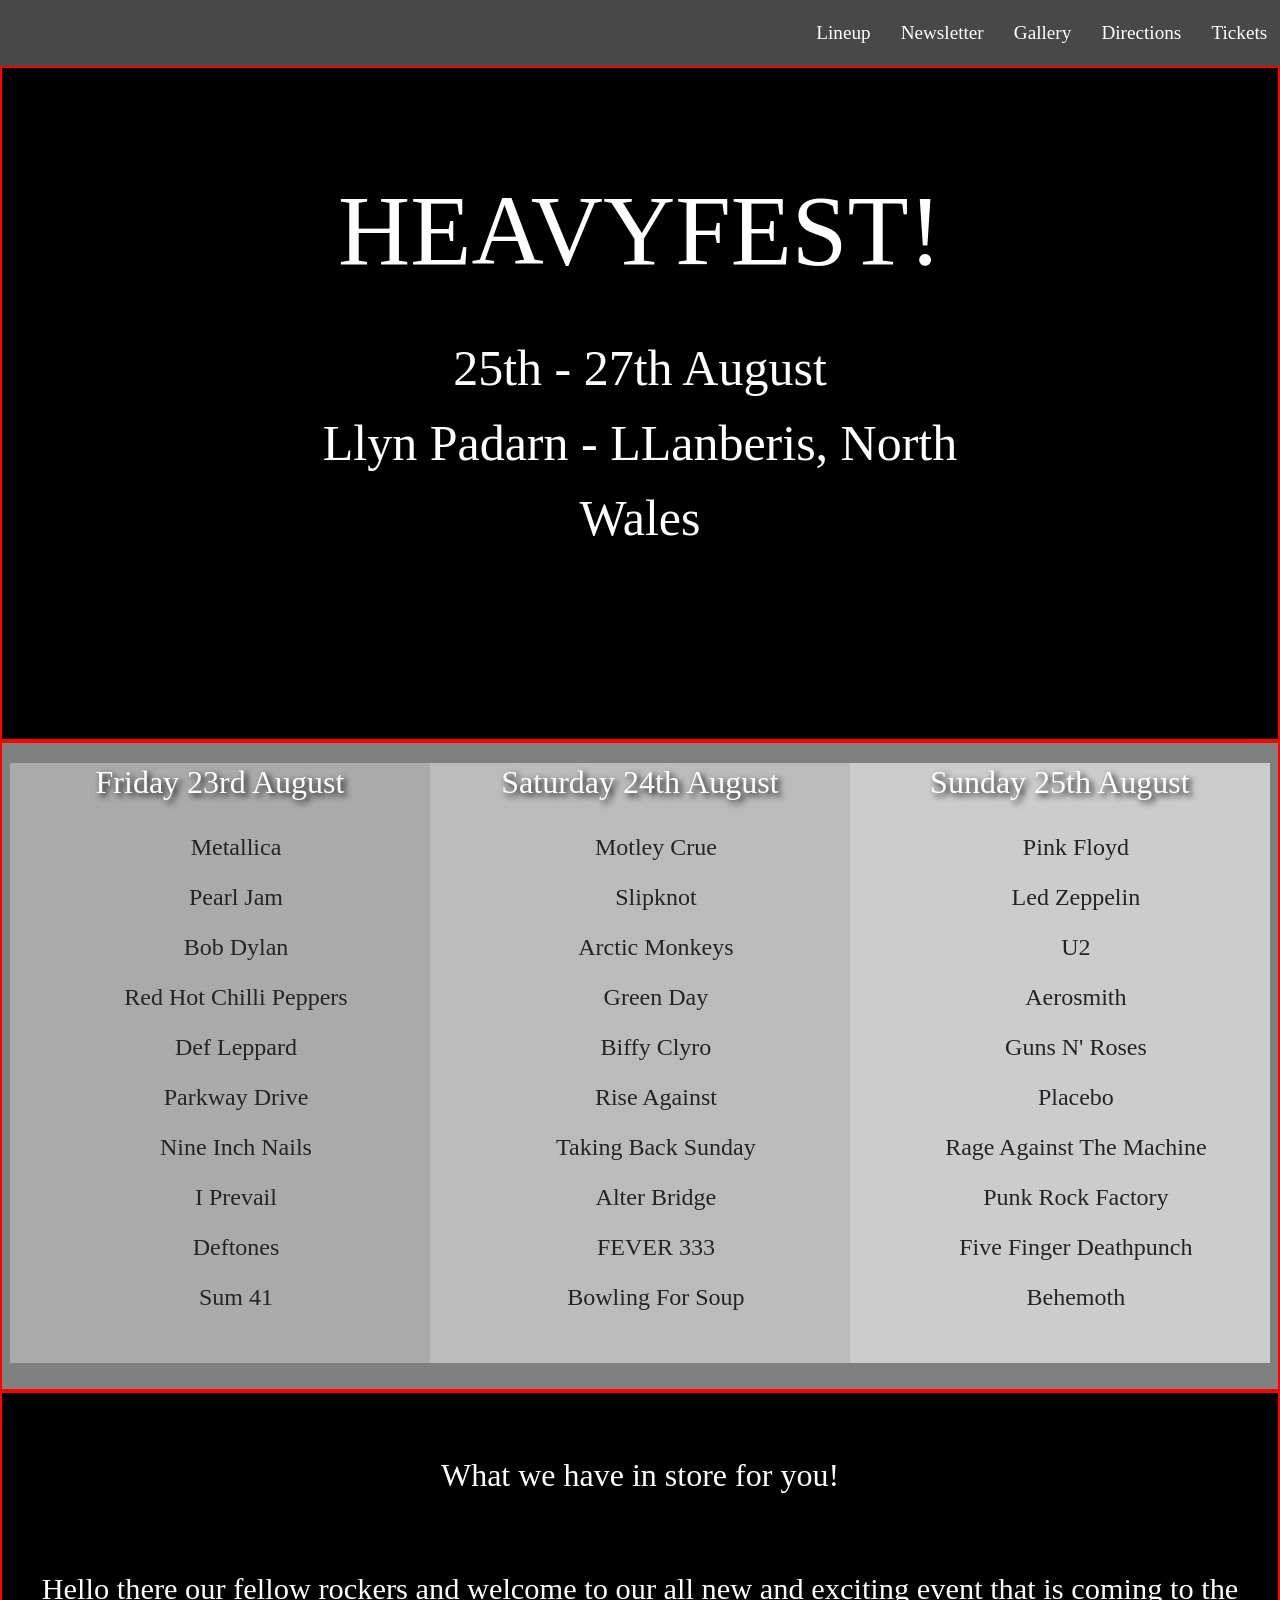
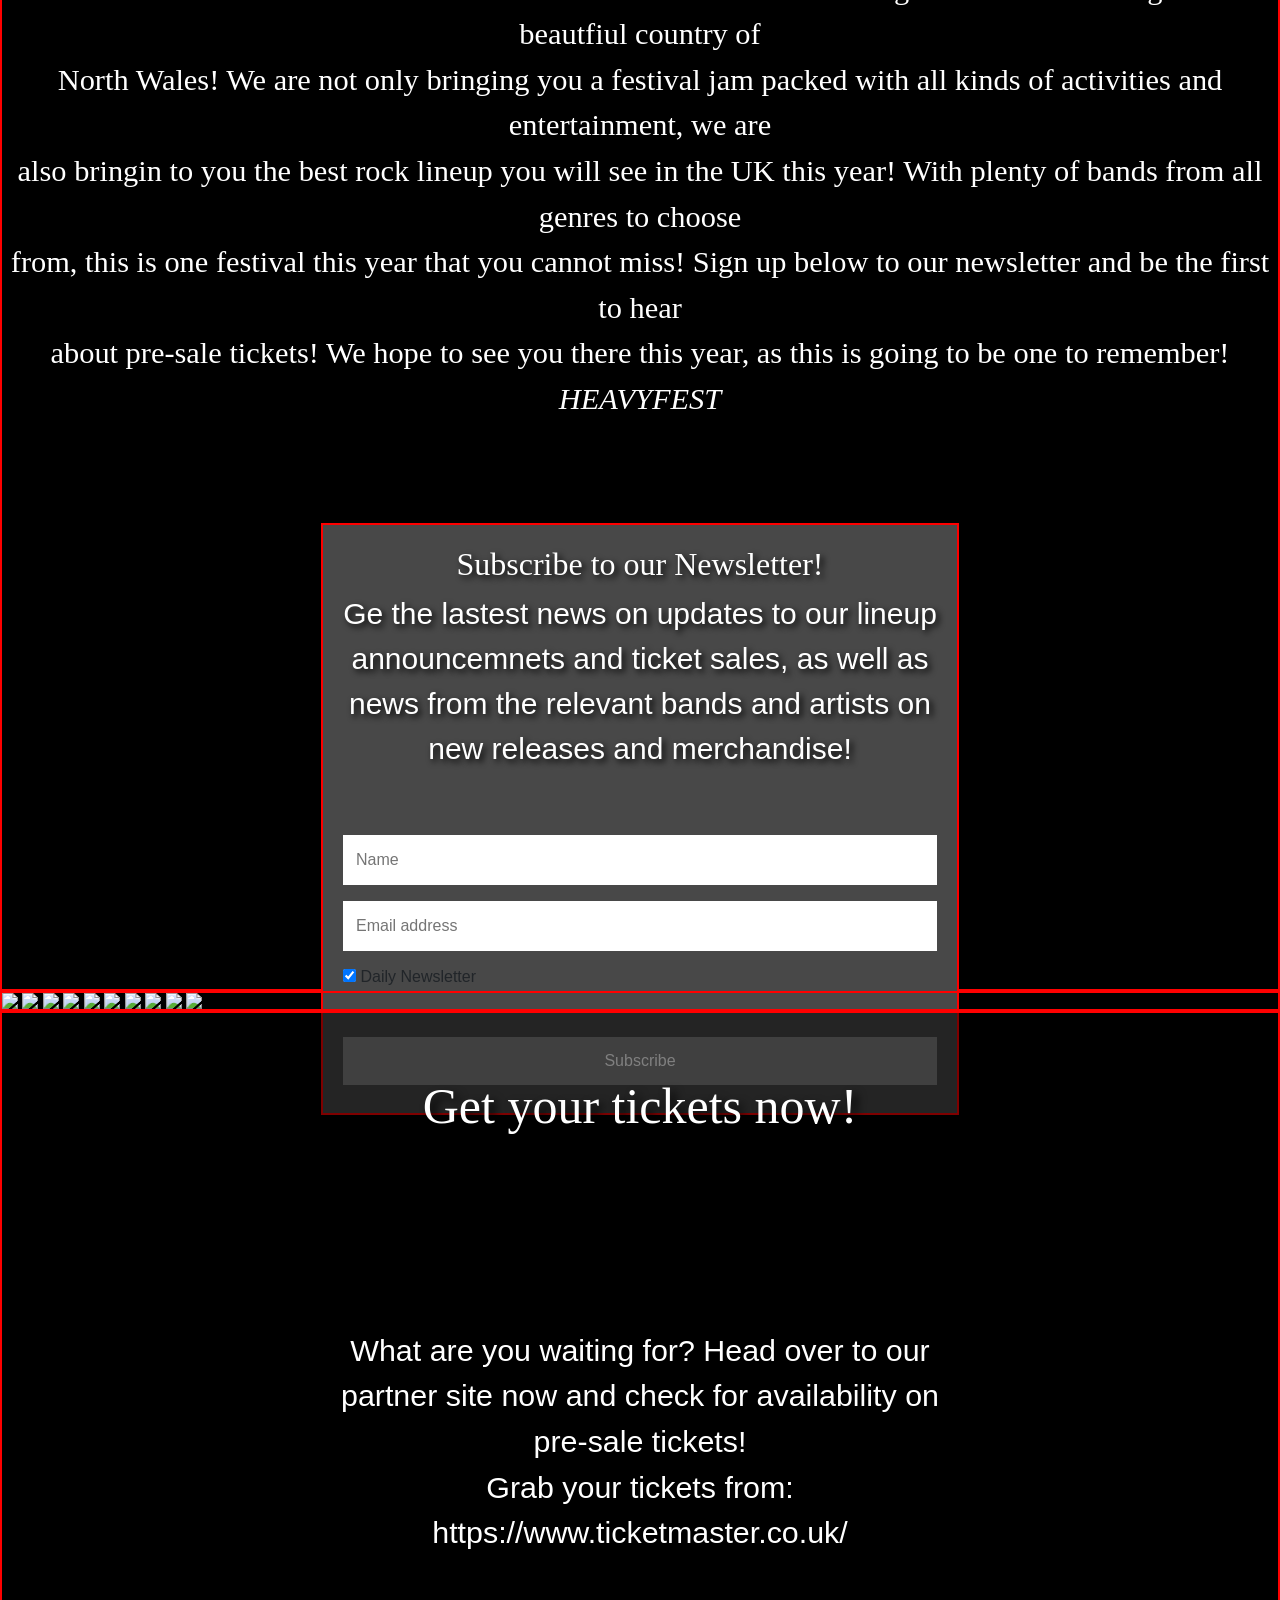
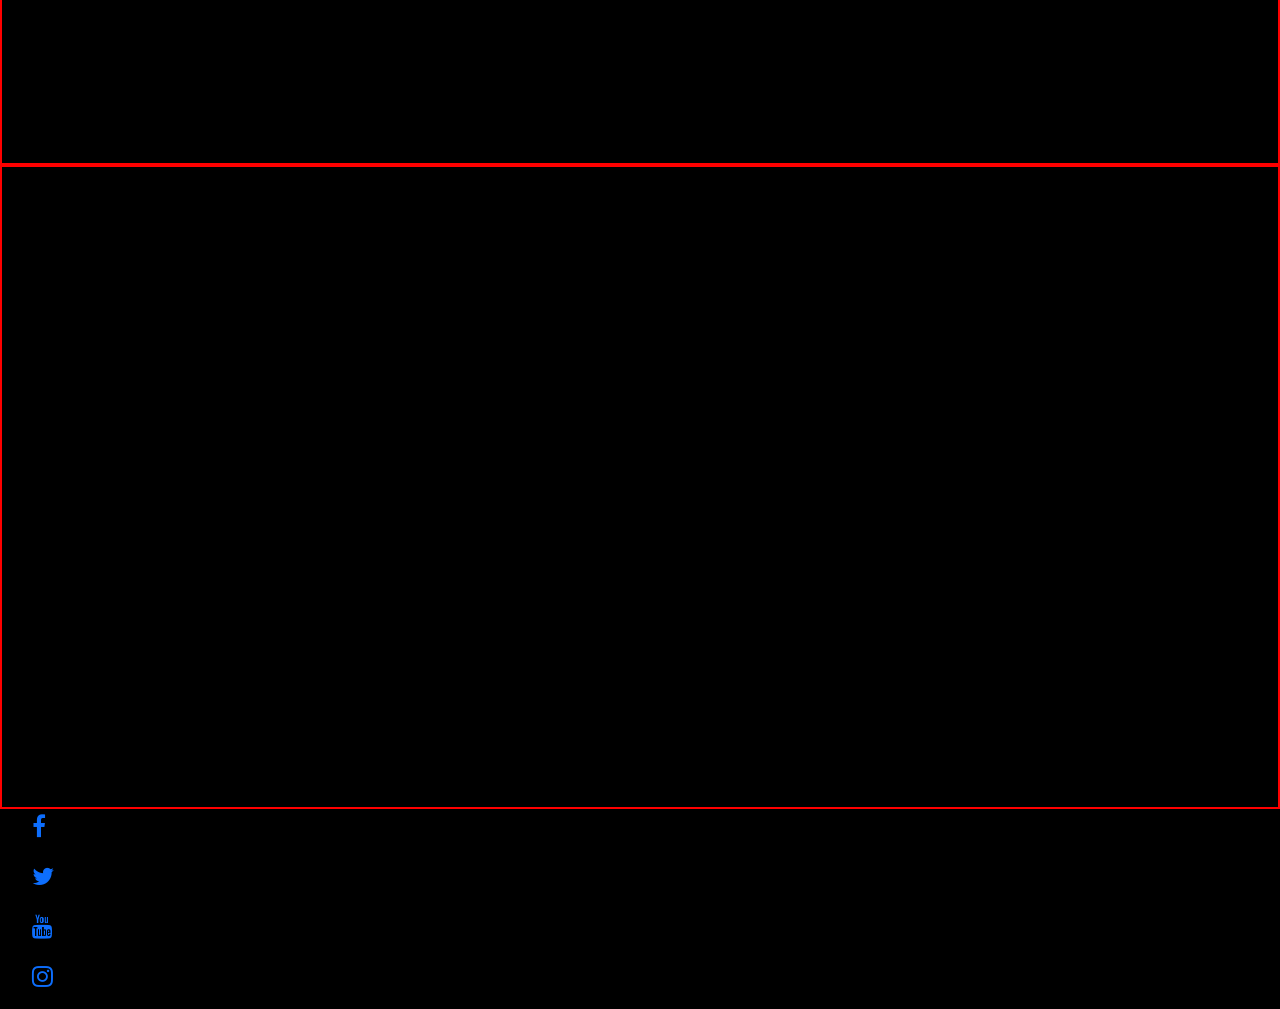
==== commit fcbd290f: "Added content to footer for social medial links" ====
--- a/heavyfest.html
+++ b/heavyfest.html
@@ -123,7 +123,7 @@
       <div class="background-image">
         <div class="background-outer">
           <h2 class="tickets-now">Get your tickets now!</h2>
-          <p class="details">What are youwating for? Head over to our partner site now and check for availability on pre-sale tickets! <br>
+          <p class="details">What are you waiting for? Head over to our partner site now and check for availability on pre-sale tickets! <br>
                              Grab your tickets from: https://www.ticketmaster.co.uk/</p>
         </div>
       </div>
@@ -134,7 +134,12 @@
     </div>
 </section>
 <footer>
-  
+    <ul class="social-links">
+        <li><a href="https://www.facebook.com" target="_blank"><i class="fa fa-facebook"></i></li>
+        <li><a href="https://www.twitter.com" target="_blank"><i class="fa fa-twitter"></i></li>
+        <li><a href="https://www.youtube.com" target="_blank"><i class="fa fa-youtube"></i></li>
+        <li><a href="https://www.instagram.com" target="_blank"><i class="fa fa-instagram"></i></li>
+    </ul>
 </footer>
 </body>
 </html>
--- a/css/style.css
+++ b/css/style.css
@@ -13,7 +13,7 @@
 
 nav ul {
     list-style: 0;
-    background-color: #666666;
+    background-color: #484848;
     text-align: right;
     padding: 0;
     margin: 0;
@@ -73,17 +73,17 @@
     font-size: 50px;
     color: #fff;
     padding-top: 5%;
+    text-shadow: black 0.1em 0.1em 0.2em;
+  }
+
+  /* styling components for hero heading */
+
+  h1 {
+    text-align: center;
+    font-size: 100px;
+    font-family: fantasy;
+    color: white;
     text-shadow: black 0.1em 0.1em 0.2em
-  }
-
-  /* styling components for hero image text */
-
-  h1 {
-    text-align: center;
-    font-size: 100px;
-    font-family: fantasy;
-    color: orange;
-    text-shadow: 0 0 3px #FF0000;
   }
 
   /* Lineup in three-table layout */
@@ -100,6 +100,7 @@
     width: 33.33%;
     height: 600px;
     text-align: center;
+    
   }
 
   li {
@@ -109,6 +110,10 @@
     font-family: fantasy;
   }
   
+  .list-items {
+    padding-top: 5%;
+  }
+
   .row:after {
     content: "";
     display: table;
@@ -121,7 +126,7 @@
     text-align: center;
     font-size: 1.9em;
     font-family: serif;
-    color: orange;
+    color: white;
     padding-top: 5%;
     
   }
@@ -135,48 +140,50 @@
     border: 4px solid red;
     margin: 100px auto;
     width: 50%;
+    border: 2px solid  red;
     
   }
 
   .container {
     padding: 20px;
-    background-color: grey;
+    background-color: 	#484848;
   }
 
   .news-letter {
     text-align: center;
+    text-shadow: white;
   }
 
   h2 {
     text-align: center;
     font-family: fantasy;
     font-size: xx-large;
-    color: orange;
-    text-shadow: 0 0 3px #FF0000;
+    color: white;
+    text-shadow: black 0.1em 0.1em 0.2em;
   }
 
   .welcome-message {
     padding-top: 5%;
   }
-  
 
   input[type=text], input[type=submit] {
     width: 100%;
     padding: 12px;
     margin: 8px 0;
     display: inline-block;
-    border: 1px solid #ccc;
+    border: 1px solid white;
     box-sizing: border-box;
   }
   
 
   input[type=checkbox] {
     margin-top: 10px;
+    color: white;
   }
   
   
   input[type=submit] {
-    background-color: #04AA6D;
+    background-color: grey;
     color: white;
     border: none;
   }
@@ -187,10 +194,8 @@
 
   .news-letter {
     font-size: 30px;
-  }
-
-  * {
-    box-sizing: border-box;
+    color: white;
+    text-shadow: black 0.1em 0.1em 0.2em
   }
 
   /* Photo gallery */
@@ -209,7 +214,7 @@
 
   /* Ticket information and Background image */
 
-  .background-image {
+.background-image {
     background-image:linear-gradient(rgba(0, 0, 0, 0.5), rgba(0, 0, 0, 0.5)), url("https://images.unsplash.com/flagged/photo-1565250264861-7f7e92a17285?ixlib=rb-4.0.3&ixid=MnwxMjA3fDB8MHxwaG90by1wYWdlfHx8fGVufDB8fHx8&auto=format&fit=crop&w=2070&q=80");
     height: 100%;
     background-position: center;
@@ -226,8 +231,8 @@
 
   .tickets-now {
     text-align: center;
-    color: orange;
-    text-shadow: 0 0 3px #FF0000;
+    color: white;
+    text-shadow: black 0.1em 0.1em 0.2em;
     padding-top: 5%;
     font-size: 50px;
 
@@ -269,4 +274,5 @@
   right: 0;
   top: 0;
   position: absolute;
-}+}
+
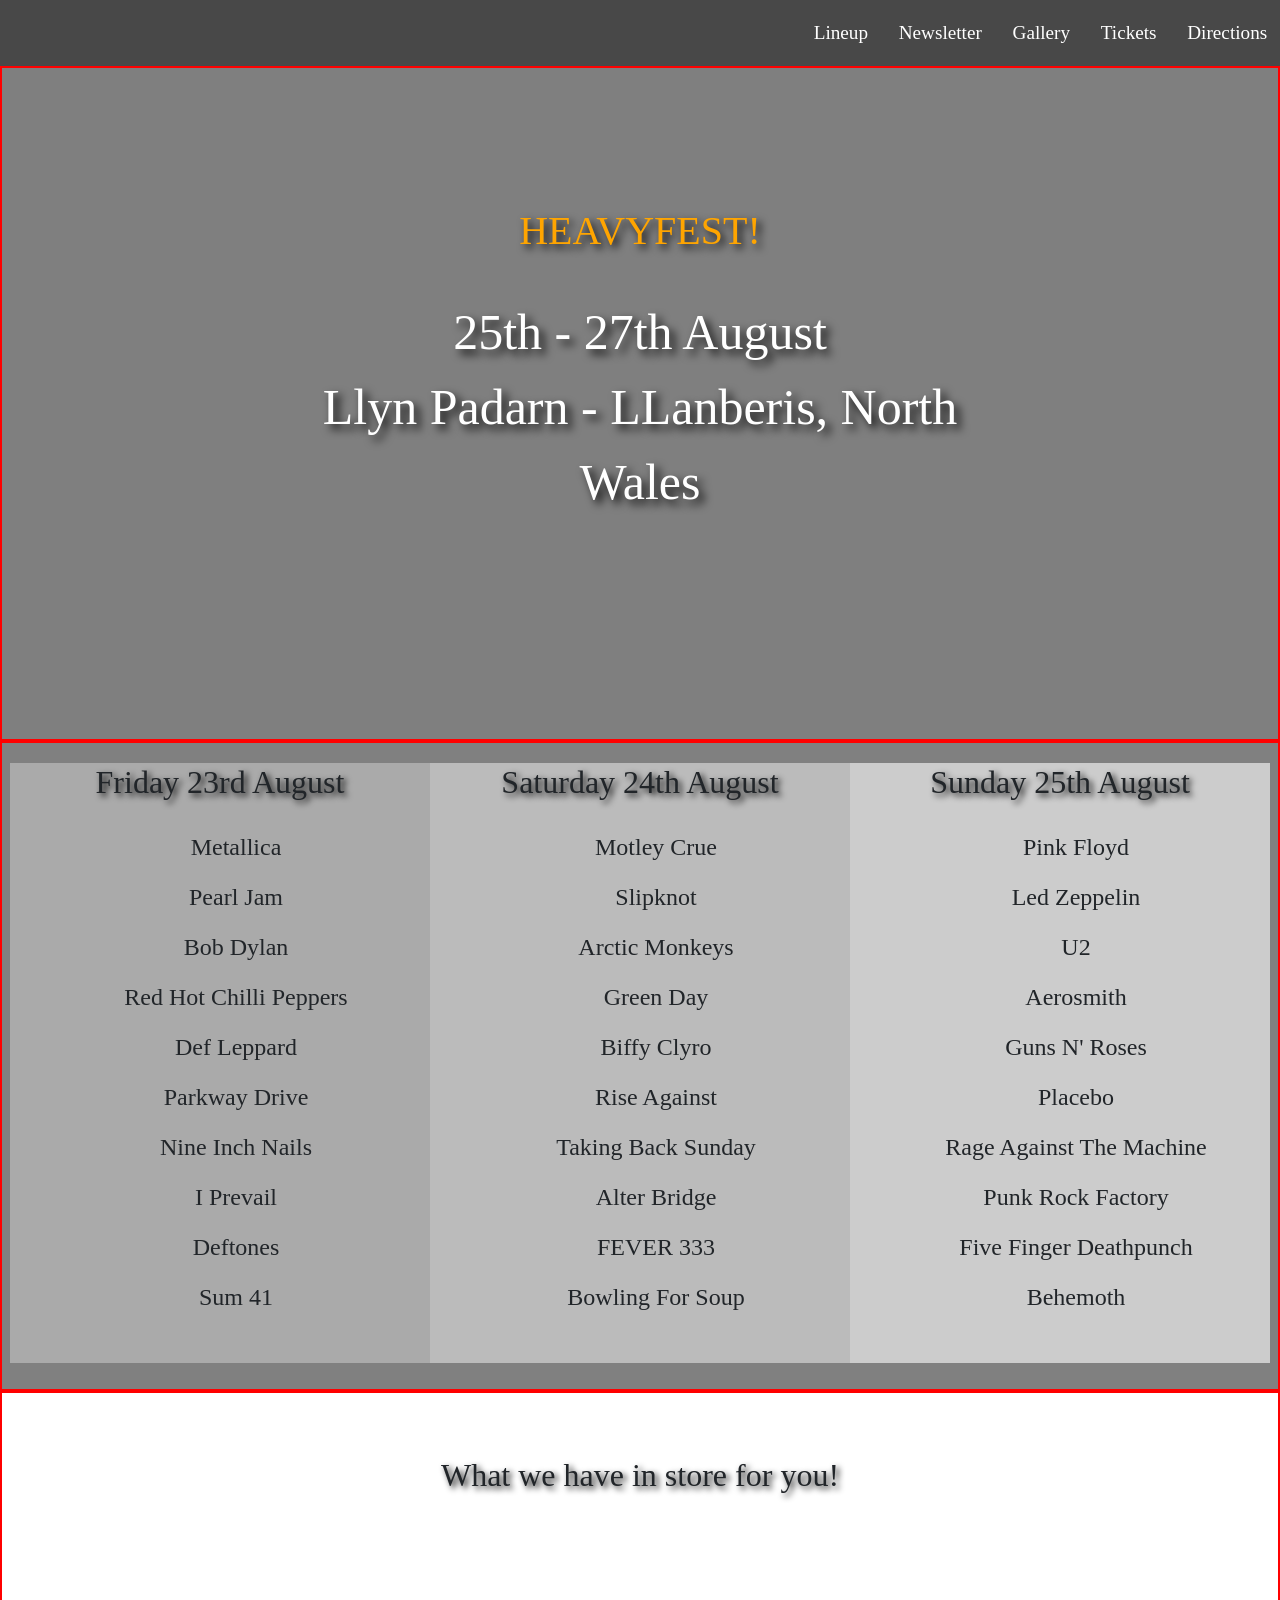
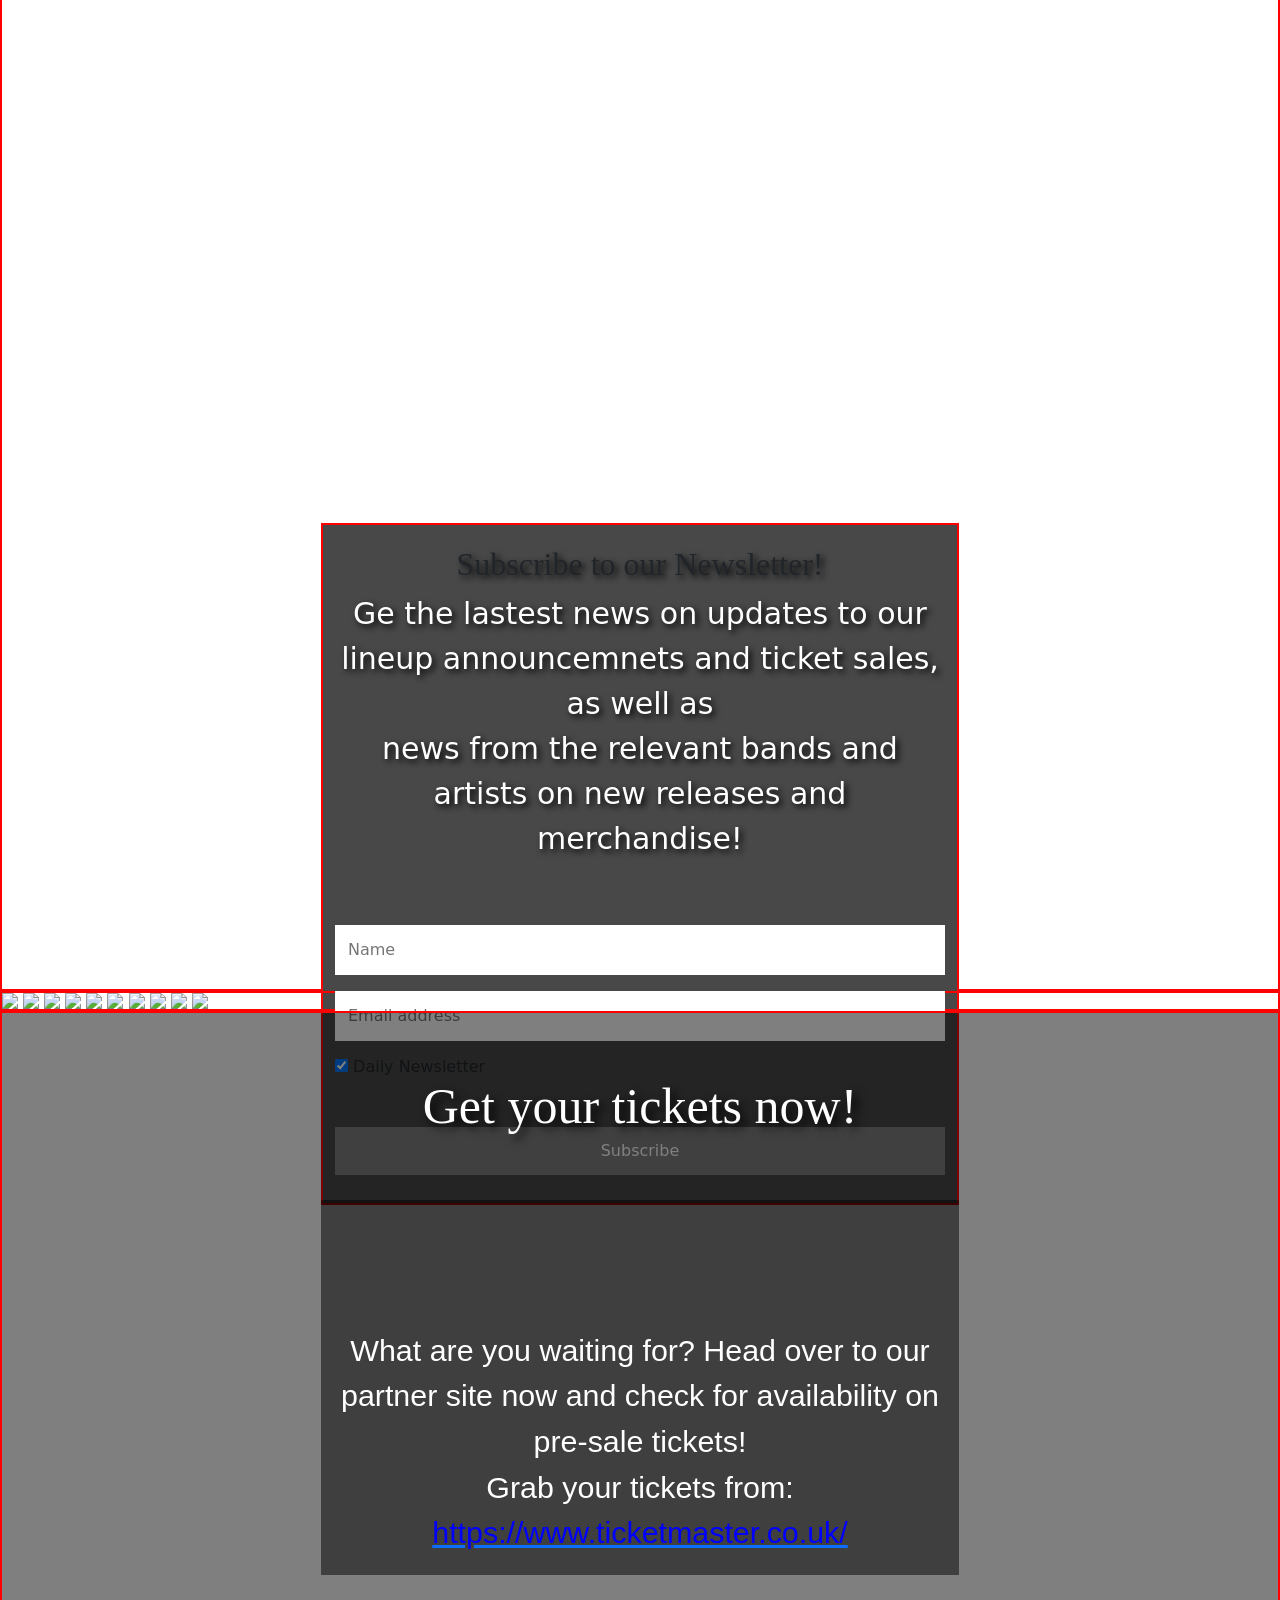
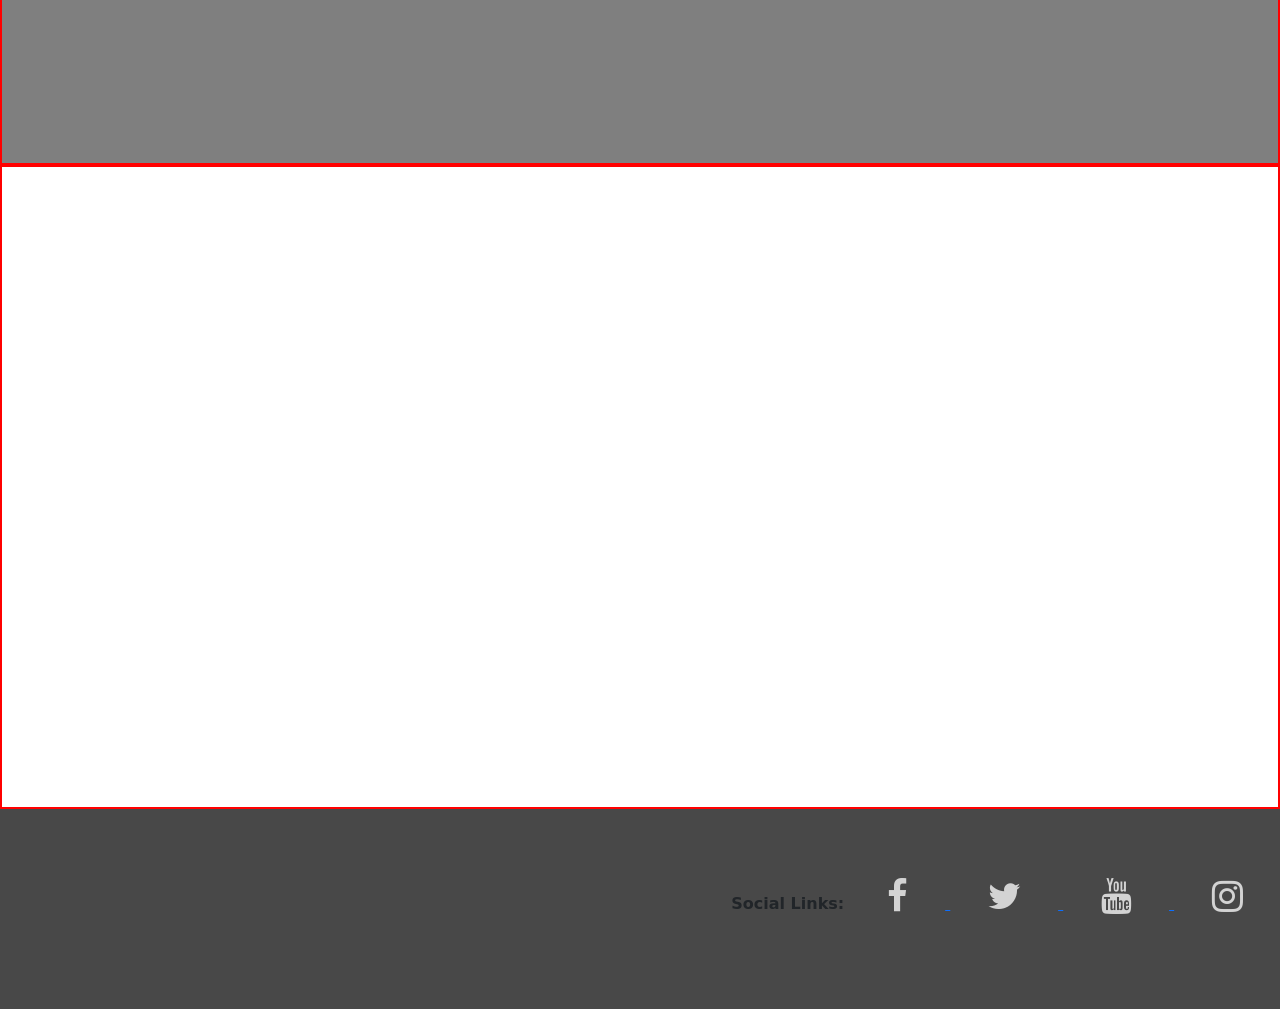
==== commit 7a9347d9: "Added external link to tickets section" ====
--- a/heavyfest.html
+++ b/heavyfest.html
@@ -5,9 +5,10 @@
     <meta http-equiv="X-UA-Compatible" content="IE=edge">
     <meta name="viewport" content="width=device-width, initial-scale=1.0">
     <title>HEAVYFEST</title>
+    <link rel="stylesheet" href="css/style.css" type="text/css" />
     <link rel="stylesheet" href="https://cdn.jsdelivr.net/npm/bootstrap@5.3.0-alpha3/dist/css/bootstrap.min.css">
     <link rel="stylesheet" href="https://cdnjs.cloudflare.com/ajax/libs/font-awesome/4.7.0/css/font-awesome.min.css">
-    <link rel="stylesheet" href="css/style.css" type="text/css" />
+    
 </head>
 <body>
 <header>
@@ -16,15 +17,15 @@
             <li><a href="#lineup-date">Lineup</a></li>
             <li><a href="#newsletter-signup">Newsletter</a></li>
             <li><a href="#photo">Gallery</a></li>
+            <li><a href="#ticket-section">Tickets</a></li>
             <li><a href="#map-location">Directions</a></li>
-            <li><a href="">Tickets</a></li>
         </ul>
     </nav>
   </header>
 <section class="hero-outer">
     <div class="hero-image">
         <div class="hero-text">
-            <h1>HEAVYFEST!</h1>
+            <h1 class="title-heading">HEAVYFEST!</h1>
                <p class="hero-location">25th - 27th August <br>
                 Llyn Padarn - LLanberis, North Wales
                </p>
@@ -34,7 +35,7 @@
 <section id="lineup-date" class="lineup-table">
   <div class="row">
     <div class="col-sm-4" style="background-color:#aaa;">
-      <h2>Friday 23rd August</h2>
+      <h2 class="lineup">Friday 23rd August</h2>
       <ul class="list-items">
         <li>Metallica</li>
         <li>Pearl Jam</li>
@@ -49,7 +50,7 @@
       </ul>
     </div>
     <div class="col-sm-4" style="background-color:#bbb;">
-      <h2>Saturday 24th August</h2>
+      <h2 class="lineup">Saturday 24th August</h2>
       <ul class="list-items">
         <li>Motley Crue</li>
         <li>Slipknot</li>
@@ -64,7 +65,7 @@
       </ul>
     </div>
     <div class="col-sm-4" style="background-color:#ccc;">
-      <h2>Sunday 25th August</h2>
+      <h2 class="lineup">Sunday 25th August</h2>
       <ul class="list-items">
         <li>Pink Floyd</li>
         <li>Led Zeppelin</li>
@@ -81,7 +82,7 @@
   </div>
 </section>
 <section id="intro-signup">
-  <h2 id="newsletter-signup" class="welcome-message">What we have in store for you!</h2>
+  <h2 class="welcome-message">What we have in store for you!</h2>
      <p class="intro">Hello there our fellow rockers and welcome to our all new and exciting event that is coming to the beautfiul country of <br>
         North Wales! We are not only bringing you a festival jam packed with all kinds of activities and entertainment, we are <br>
         also bringin to you the best rock lineup you will see in the UK this year! With plenty of bands from all genres to choose <br> 
@@ -90,14 +91,14 @@
 
     <form action="action_page.php">
         <div class="container">
-          <h2>Subscribe to our Newsletter!</h2>
+          <h2 class="subscribe">Subscribe to our Newsletter!</h2>
           <p class="news-letter">Ge the lastest news on updates to our lineup announcemnets and ticket sales, as well as <br>
              news from the relevant bands and artists on new releases and merchandise!</p>
         </div>
         <div class="container">
           <input type="text" placeholder="Name" name="name" required>
           <input type="text" placeholder="Email address" name="mail" required>
-          <label>
+          <label class="daily">
             <input type="checkbox" checked="checked" name="subscribe"> Daily Newsletter
           </label>
         </div>
@@ -120,11 +121,11 @@
       <img src="https://images.unsplash.com/photo-1562633484-f8eb6f29cf63?ixlib=rb-4.0.3&ixid=MnwxMjA3fDB8MHxzZWFyY2h8NDR8fHJvY2slMjBjb25jZXJ0fGVufDB8fDB8fA%3D%3D&auto=format&fit=crop&w=500&q=60">
     </section>
     <section>
-      <div class="background-image">
+      <div id="ticket-section" class="background-image">
         <div class="background-outer">
           <h2 class="tickets-now">Get your tickets now!</h2>
           <p class="details">What are you waiting for? Head over to our partner site now and check for availability on pre-sale tickets! <br>
-                             Grab your tickets from: https://www.ticketmaster.co.uk/</p>
+                             Grab your tickets from: <a href="https://www.ticketmaster.co.uk/" target="_blank"><span style="color: blue"> https://www.ticketmaster.co.uk/ </span></a></p>
         </div>
       </div>
   </section>
@@ -135,6 +136,7 @@
 </section>
 <footer>
     <ul class="social-links">
+      <strong class="heading">Social Links:</strong>
         <li><a href="https://www.facebook.com" target="_blank"><i class="fa fa-facebook"></i></li>
         <li><a href="https://www.twitter.com" target="_blank"><i class="fa fa-twitter"></i></li>
         <li><a href="https://www.youtube.com" target="_blank"><i class="fa fa-youtube"></i></li>
--- a/css/style.css
+++ b/css/style.css
@@ -276,3 +276,27 @@
   position: absolute;
 }
 
+/* Footer */
+
+footer{
+  height: 200px;
+  background-color: #484848;
+  overflow: hidden;
+}
+
+.social-links{
+  text-align: right;
+  padding-top: 2.5%;
+
+}
+
+.social-links li{
+  display: inline;
+}
+
+.social-links i{
+  font-size: 150%;
+  margin: 0.5%;
+  padding: 2.5%;
+  color: lightgrey;
+}
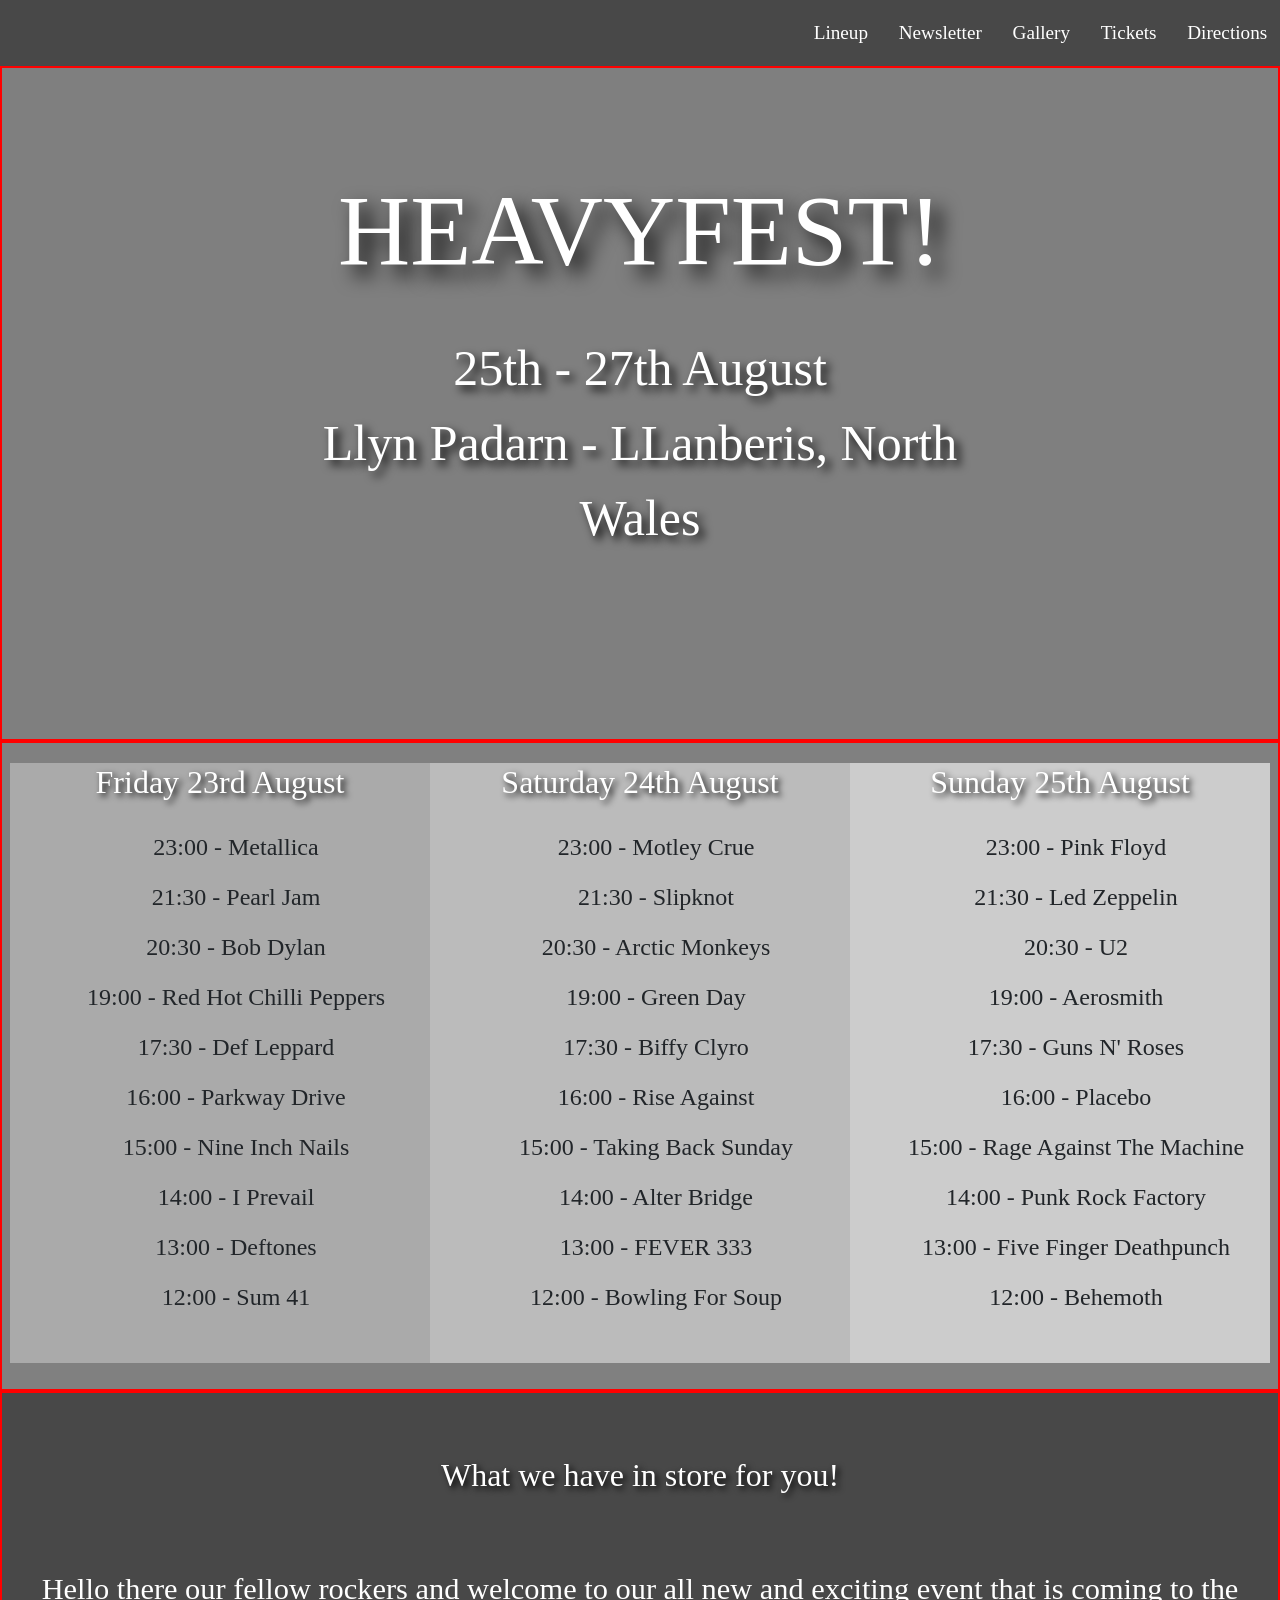
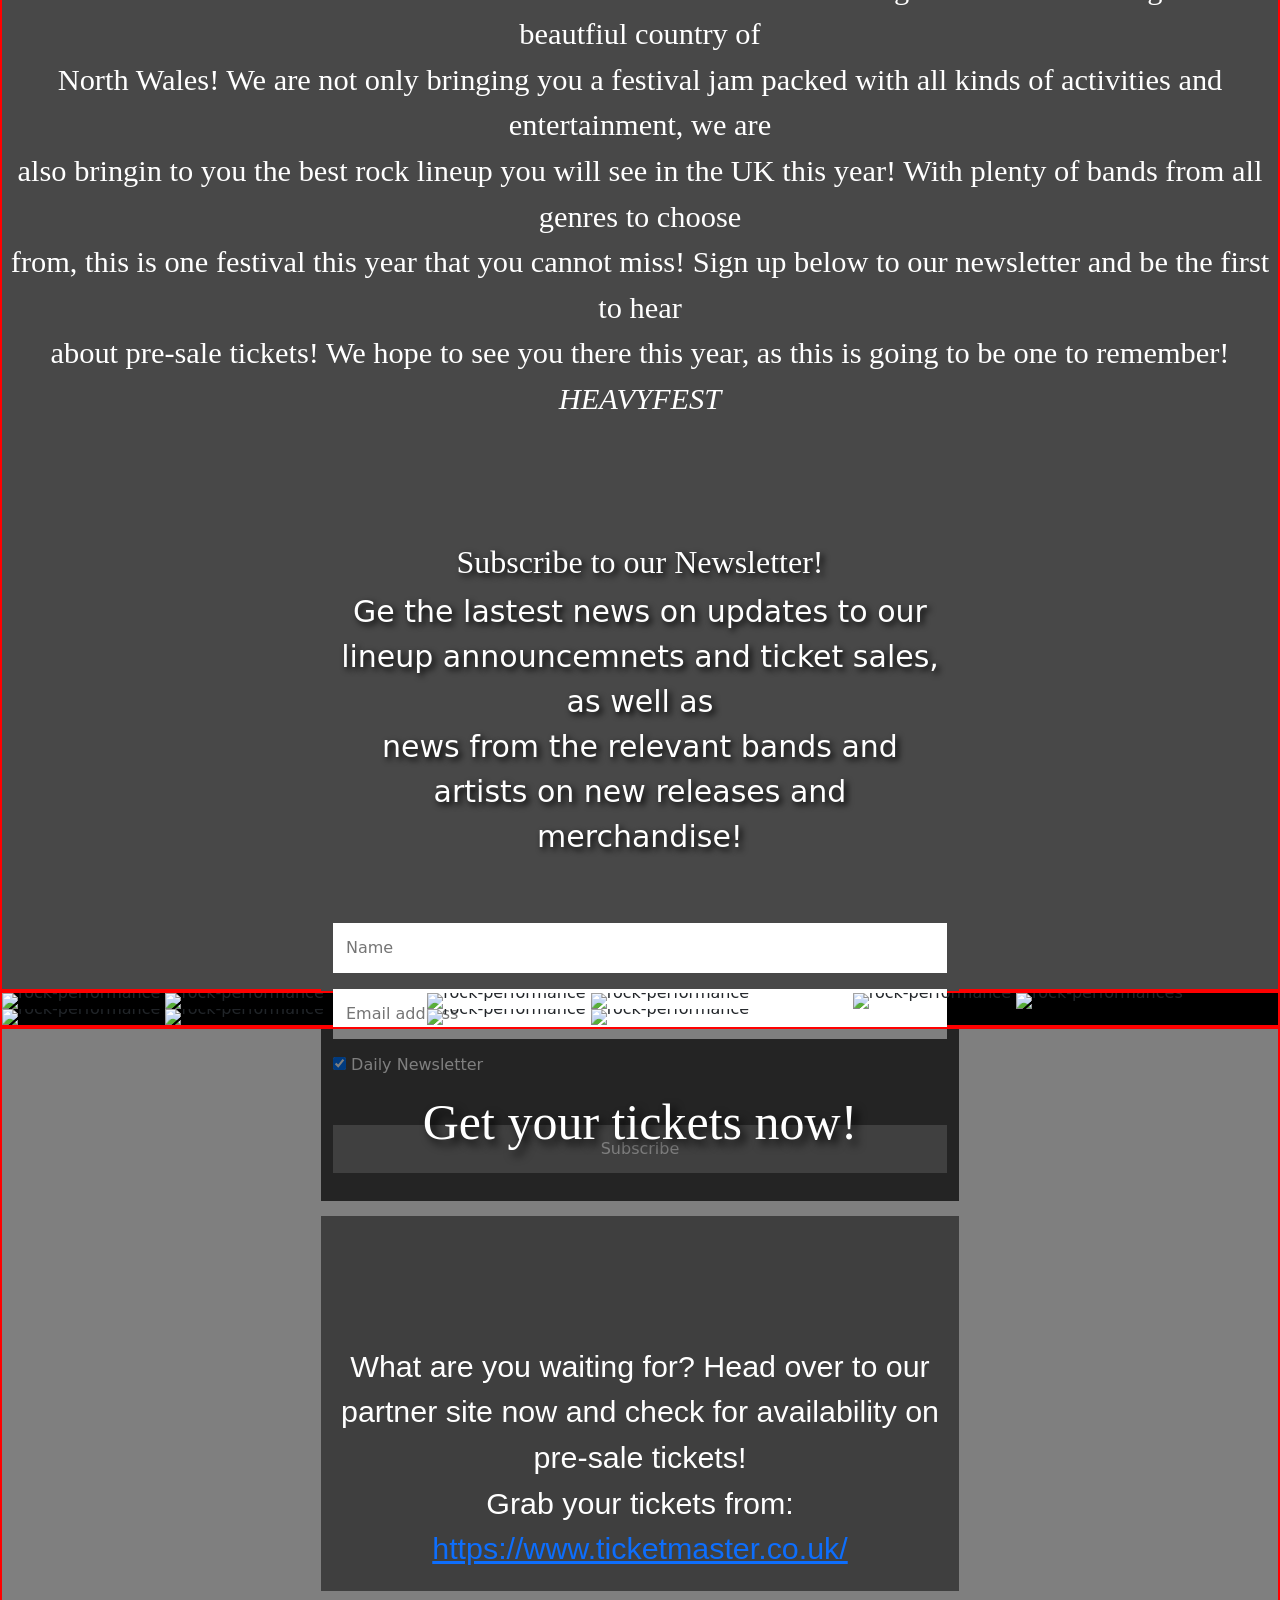
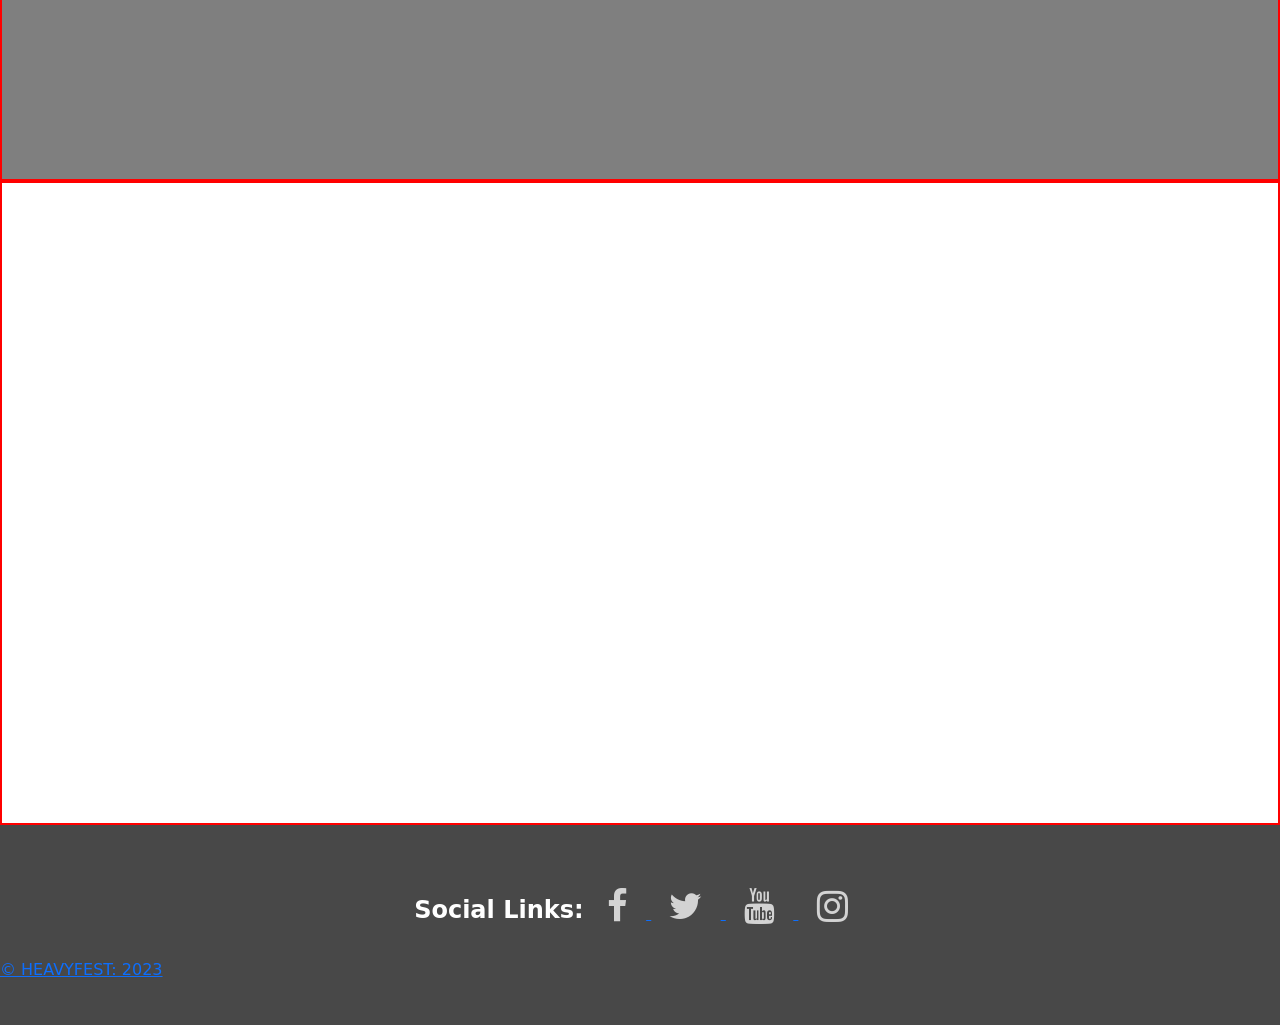
==== commit a7acadd0: "Added copyright link and changed some errors in thml" ====
--- a/heavyfest.html
+++ b/heavyfest.html
@@ -22,7 +22,7 @@
         </ul>
     </nav>
   </header>
-<section class="hero-outer">
+<section id="heavyfest.html" class="hero-outer">
     <div class="hero-image">
         <div class="hero-text">
             <h1 class="title-heading">HEAVYFEST!</h1>
@@ -37,46 +37,46 @@
     <div class="col-sm-4" style="background-color:#aaa;">
       <h2 class="lineup">Friday 23rd August</h2>
       <ul class="list-items">
-        <li>Metallica</li>
-        <li>Pearl Jam</li>
-        <li>Bob Dylan</li>
-        <li>Red Hot Chilli Peppers</li>
-        <li>Def Leppard</li>
-        <li>Parkway Drive</li>
-        <li>Nine Inch Nails</li>
-        <li>I Prevail</li>
-        <li>Deftones</li>
-        <li>Sum 41</li>
+        <li>23:00 - Metallica</li>
+        <li>21:30 - Pearl Jam</li>
+        <li>20:30 - Bob Dylan</li>
+        <li>19:00 - Red Hot Chilli Peppers</li>
+        <li>17:30 - Def Leppard</li>
+        <li>16:00 - Parkway Drive</li>
+        <li>15:00 - Nine Inch Nails</li>
+        <li>14:00 - I Prevail</li>
+        <li>13:00 - Deftones</li>
+        <li>12:00 - Sum 41</li>
       </ul>
     </div>
     <div class="col-sm-4" style="background-color:#bbb;">
       <h2 class="lineup">Saturday 24th August</h2>
       <ul class="list-items">
-        <li>Motley Crue</li>
-        <li>Slipknot</li>
-        <li>Arctic Monkeys</li>
-        <li>Green Day</li>
-        <li>Biffy Clyro</li>
-        <li>Rise Against</li>
-        <li>Taking Back Sunday</li>
-        <li>Alter Bridge</li>
-        <li>FEVER 333</li>
-        <li>Bowling For Soup</li>
+        <li>23:00 - Motley Crue</li>
+        <li>21:30 - Slipknot</li>
+        <li>20:30 - Arctic Monkeys</li>
+        <li>19:00 - Green Day</li>
+        <li>17:30 - Biffy Clyro</li>
+        <li>16:00 - Rise Against</li>
+        <li>15:00 - Taking Back Sunday</li>
+        <li>14:00 - Alter Bridge</li>
+        <li>13:00 - FEVER 333</li>
+        <li>12:00 - Bowling For Soup</li>
       </ul>
     </div>
     <div class="col-sm-4" style="background-color:#ccc;">
       <h2 class="lineup">Sunday 25th August</h2>
       <ul class="list-items">
-        <li>Pink Floyd</li>
-        <li>Led Zeppelin</li>
-        <li>U2</li>
-        <li>Aerosmith</li>
-        <li>Guns N' Roses</li>
-        <li>Placebo</li>
-        <li>Rage Against The Machine</li>
-        <li>Punk Rock Factory</li>
-        <li>Five Finger Deathpunch</li>
-        <li>Behemoth</li>
+        <li>23:00 - Pink Floyd</li>
+        <li>21:30 - Led Zeppelin</li>
+        <li>20:30 - U2</li>
+        <li>19:00 - Aerosmith</li>
+        <li>17:30 - Guns N' Roses</li>
+        <li>16:00 - Placebo</li>
+        <li>15:00 - Rage Against The Machine</li>
+        <li>14:00 - Punk Rock Factory</li>
+        <li>13:00 - Five Finger Deathpunch</li>
+        <li>12:00 - Behemoth</li>
       </ul>
     </div>
   </div>
@@ -91,8 +91,8 @@
 
     <form action="action_page.php">
         <div class="container">
-          <h2 class="subscribe">Subscribe to our Newsletter!</h2>
-          <p class="news-letter">Ge the lastest news on updates to our lineup announcemnets and ticket sales, as well as <br>
+          <h2 id="newsletter-signup" class="subscribe">Subscribe to our Newsletter!</h2>
+            <p class="news-letter">Ge the lastest news on updates to our lineup announcemnets and ticket sales, as well as <br>
              news from the relevant bands and artists on new releases and merchandise!</p>
         </div>
         <div class="container">
@@ -109,23 +109,23 @@
       </form>
 </section>
 <section id="photo">
-      <img src="https://images.unsplash.com/photo-1604515438635-fd331c877a6b?ixlib=rb-4.0.3&ixid=MnwxMjA3fDB8MHxzZWFyY2h8MTJ8fHJvY2slMjBmZXN0aXZhbHxlbnwwfHwwfHw%3D&auto=format&fit=crop&w=500&q=60">
-      <img src="https://images.unsplash.com/photo-1619229665486-19f7ee2987a5?ixlib=rb-4.0.3&ixid=MnwxMjA3fDB8MHxzZWFyY2h8MTB8fHJvY2slMjBmZXN0aXZhbHxlbnwwfHwwfHw%3D&auto=format&fit=crop&w=500&q=60">
-      <img src="https://images.unsplash.com/photo-1629558977191-441c3dfdbc02?ixlib=rb-4.0.3&ixid=MnwxMjA3fDB8MHxzZWFyY2h8MTh8fHJvY2slMjBmZXN0aXZhbHxlbnwwfHwwfHw%3D&auto=format&fit=crop&w=500&q=60">
-      <img src="https://images.unsplash.com/photo-1534435147492-fa0d8d53eb9f?ixlib=rb-4.0.3&ixid=MnwxMjA3fDB8MHxzZWFyY2h8MTR8fHJvY2slMjBmZXN0aXZhbHxlbnwwfHwwfHw%3D&auto=format&fit=crop&w=500&q=60">
-      <img src="https://images.unsplash.com/photo-1547525372-7acfcbcd8acc?ixlib=rb-4.0.3&ixid=MnwxMjA3fDB8MHxzZWFyY2h8M3x8cm9jayUyMGZlc3RpdmFsfGVufDB8fDB8fA%3D%3D&auto=format&fit=crop&w=500&q=60">
-      <img src="https://images.unsplash.com/photo-1516924962500-2b4b3b99ea02?ixlib=rb-4.0.3&ixid=MnwxMjA3fDB8MHxzZWFyY2h8MzN8fHJvY2slMjBmZXN0aXZhbHxlbnwwfHwwfHw%3D&auto=format&fit=crop&w=500&q=60">
-      <img src="https://images.unsplash.com/photo-1521337581100-8ca9a73a5f79?ixlib=rb-4.0.3&ixid=MnwxMjA3fDB8MHxzZWFyY2h8NTB8fHJvY2slMjBmZXN0aXZhbHxlbnwwfHwwfHw%3D&auto=format&fit=crop&w=500&q=60">
-      <img src="https://images.unsplash.com/photo-1503528108408-87b0d1c2b785?ixlib=rb-4.0.3&ixid=MnwxMjA3fDB8MHxzZWFyY2h8NTN8fHJvY2slMjBmZXN0aXZhbHxlbnwwfHwwfHw%3D&auto=format&fit=crop&w=500&q=60">
-      <img src="https://images.unsplash.com/photo-1520170975578-25bd5217bf3d?ixlib=rb-4.0.3&ixid=MnwxMjA3fDB8MHxzZWFyY2h8MzB8fHJvY2slMjBmZXN0aXZhbHxlbnwwfHwwfHw%3D&auto=format&fit=crop&w=500&q=60">
-      <img src="https://images.unsplash.com/photo-1562633484-f8eb6f29cf63?ixlib=rb-4.0.3&ixid=MnwxMjA3fDB8MHxzZWFyY2h8NDR8fHJvY2slMjBjb25jZXJ0fGVufDB8fDB8fA%3D%3D&auto=format&fit=crop&w=500&q=60">
+      <img src="https://images.unsplash.com/photo-1604515438635-fd331c877a6b?ixlib=rb-4.0.3&ixid=MnwxMjA3fDB8MHxzZWFyY2h8MTJ8fHJvY2slMjBmZXN0aXZhbHxlbnwwfHwwfHw%3D&auto=format&fit=crop&w=500&q=60" alt="rock-performance">
+      <img src="https://images.unsplash.com/photo-1619229665486-19f7ee2987a5?ixlib=rb-4.0.3&ixid=MnwxMjA3fDB8MHxzZWFyY2h8MTB8fHJvY2slMjBmZXN0aXZhbHxlbnwwfHwwfHw%3D&auto=format&fit=crop&w=500&q=60" alt="rock-performance">
+      <img src="https://images.unsplash.com/photo-1629558977191-441c3dfdbc02?ixlib=rb-4.0.3&ixid=MnwxMjA3fDB8MHxzZWFyY2h8MTh8fHJvY2slMjBmZXN0aXZhbHxlbnwwfHwwfHw%3D&auto=format&fit=crop&w=500&q=60" alt="rock-performance">
+      <img src="https://images.unsplash.com/photo-1534435147492-fa0d8d53eb9f?ixlib=rb-4.0.3&ixid=MnwxMjA3fDB8MHxzZWFyY2h8MTR8fHJvY2slMjBmZXN0aXZhbHxlbnwwfHwwfHw%3D&auto=format&fit=crop&w=500&q=60" alt="rock-performance">
+      <img src="https://images.unsplash.com/photo-1547525372-7acfcbcd8acc?ixlib=rb-4.0.3&ixid=MnwxMjA3fDB8MHxzZWFyY2h8M3x8cm9jayUyMGZlc3RpdmFsfGVufDB8fDB8fA%3D%3D&auto=format&fit=crop&w=500&q=60" alt="rock-performance">
+      <img src="https://images.unsplash.com/photo-1516924962500-2b4b3b99ea02?ixlib=rb-4.0.3&ixid=MnwxMjA3fDB8MHxzZWFyY2h8MzN8fHJvY2slMjBmZXN0aXZhbHxlbnwwfHwwfHw%3D&auto=format&fit=crop&w=500&q=60" alt="rock-performance">
+      <img src="https://images.unsplash.com/photo-1521337581100-8ca9a73a5f79?ixlib=rb-4.0.3&ixid=MnwxMjA3fDB8MHxzZWFyY2h8NTB8fHJvY2slMjBmZXN0aXZhbHxlbnwwfHwwfHw%3D&auto=format&fit=crop&w=500&q=60" alt="rock-performance">
+      <img src="https://images.unsplash.com/photo-1503528108408-87b0d1c2b785?ixlib=rb-4.0.3&ixid=MnwxMjA3fDB8MHxzZWFyY2h8NTN8fHJvY2slMjBmZXN0aXZhbHxlbnwwfHwwfHw%3D&auto=format&fit=crop&w=500&q=60" alt="rock-performance">
+      <img src="https://images.unsplash.com/photo-1520170975578-25bd5217bf3d?ixlib=rb-4.0.3&ixid=MnwxMjA3fDB8MHxzZWFyY2h8MzB8fHJvY2slMjBmZXN0aXZhbHxlbnwwfHwwfHw%3D&auto=format&fit=crop&w=500&q=60" alt="rock-performance">
+      <img src="https://images.unsplash.com/photo-1562633484-f8eb6f29cf63?ixlib=rb-4.0.3&ixid=MnwxMjA3fDB8MHxzZWFyY2h8NDR8fHJvY2slMjBjb25jZXJ0fGVufDB8fDB8fA%3D%3D&auto=format&fit=crop&w=500&q=60" alt="rock-performances">
     </section>
     <section>
       <div id="ticket-section" class="background-image">
         <div class="background-outer">
           <h2 class="tickets-now">Get your tickets now!</h2>
           <p class="details">What are you waiting for? Head over to our partner site now and check for availability on pre-sale tickets! <br>
-                             Grab your tickets from: <a href="https://www.ticketmaster.co.uk/" target="_blank"><span style="color: blue"> https://www.ticketmaster.co.uk/ </span></a></p>
+                             Grab your tickets from: <a href="https://www.ticketmaster.co.uk/" target="_blank"> https://www.ticketmaster.co.uk/</a></p>
         </div>
       </div>
   </section>
@@ -142,6 +142,9 @@
         <li><a href="https://www.youtube.com" target="_blank"><i class="fa fa-youtube"></i></li>
         <li><a href="https://www.instagram.com" target="_blank"><i class="fa fa-instagram"></i></li>
     </ul>
+     <a href="#heavyfest.html">
+      <p class="copyright">© HEAVYFEST: 2023</p>
+     </a>
 </footer>
 </body>
 </html>
--- a/css/style.css
+++ b/css/style.css
@@ -78,7 +78,7 @@
 
   /* styling components for hero heading */
 
-  h1 {
+  .title-heading {
     text-align: center;
     font-size: 100px;
     font-family: fantasy;
@@ -134,14 +134,12 @@
  #intro-signup {
   height: 1200px;
   border: 2px solid red;
+  background-color: #484848;
  }
 
  form {
-    border: 4px solid red;
     margin: 100px auto;
     width: 50%;
-    border: 2px solid  red;
-    
   }
 
   .container {
@@ -160,10 +158,16 @@
     font-size: xx-large;
     color: white;
     text-shadow: black 0.1em 0.1em 0.2em;
+    
+  }
+
+  .lineup {
+    color: white;
   }
 
   .welcome-message {
     padding-top: 5%;
+    color: white;
   }
 
   input[type=text], input[type=submit] {
@@ -198,6 +202,14 @@
     text-shadow: black 0.1em 0.1em 0.2em
   }
 
+  .subscribe {
+    color: white;
+  }
+
+  .daily {
+    color: white;
+  }
+
   /* Photo gallery */
 
  #photo {
@@ -205,6 +217,7 @@
     column-count: 3;
     column-gap: 0px;
     border: 2px solid red;
+    background-color: black;
    
 }
 
@@ -251,9 +264,7 @@
   width: 50%;
   text-align: center;
   padding-top: 10%;
-  
-  
- }
+}
 
   /* Responsive location map */
 
@@ -276,17 +287,19 @@
   position: absolute;
 }
 
-/* Footer */
-
-footer{
+/* Footer with social media links */
+
+
+footer {
   height: 200px;
   background-color: #484848;
   overflow: hidden;
 }
 
 .social-links{
-  text-align: right;
-  padding-top: 2.5%;
+  text-align: center;
+  padding-top: 3.5%;
+  padding-right: 2.5%;
 
 }
 
@@ -297,6 +310,14 @@
 .social-links i{
   font-size: 150%;
   margin: 0.5%;
-  padding: 2.5%;
+  padding: 1%;
   color: lightgrey;
-}+}
+
+.heading {
+  color: white;
+  font-size: 150%;
+}
+
+
+
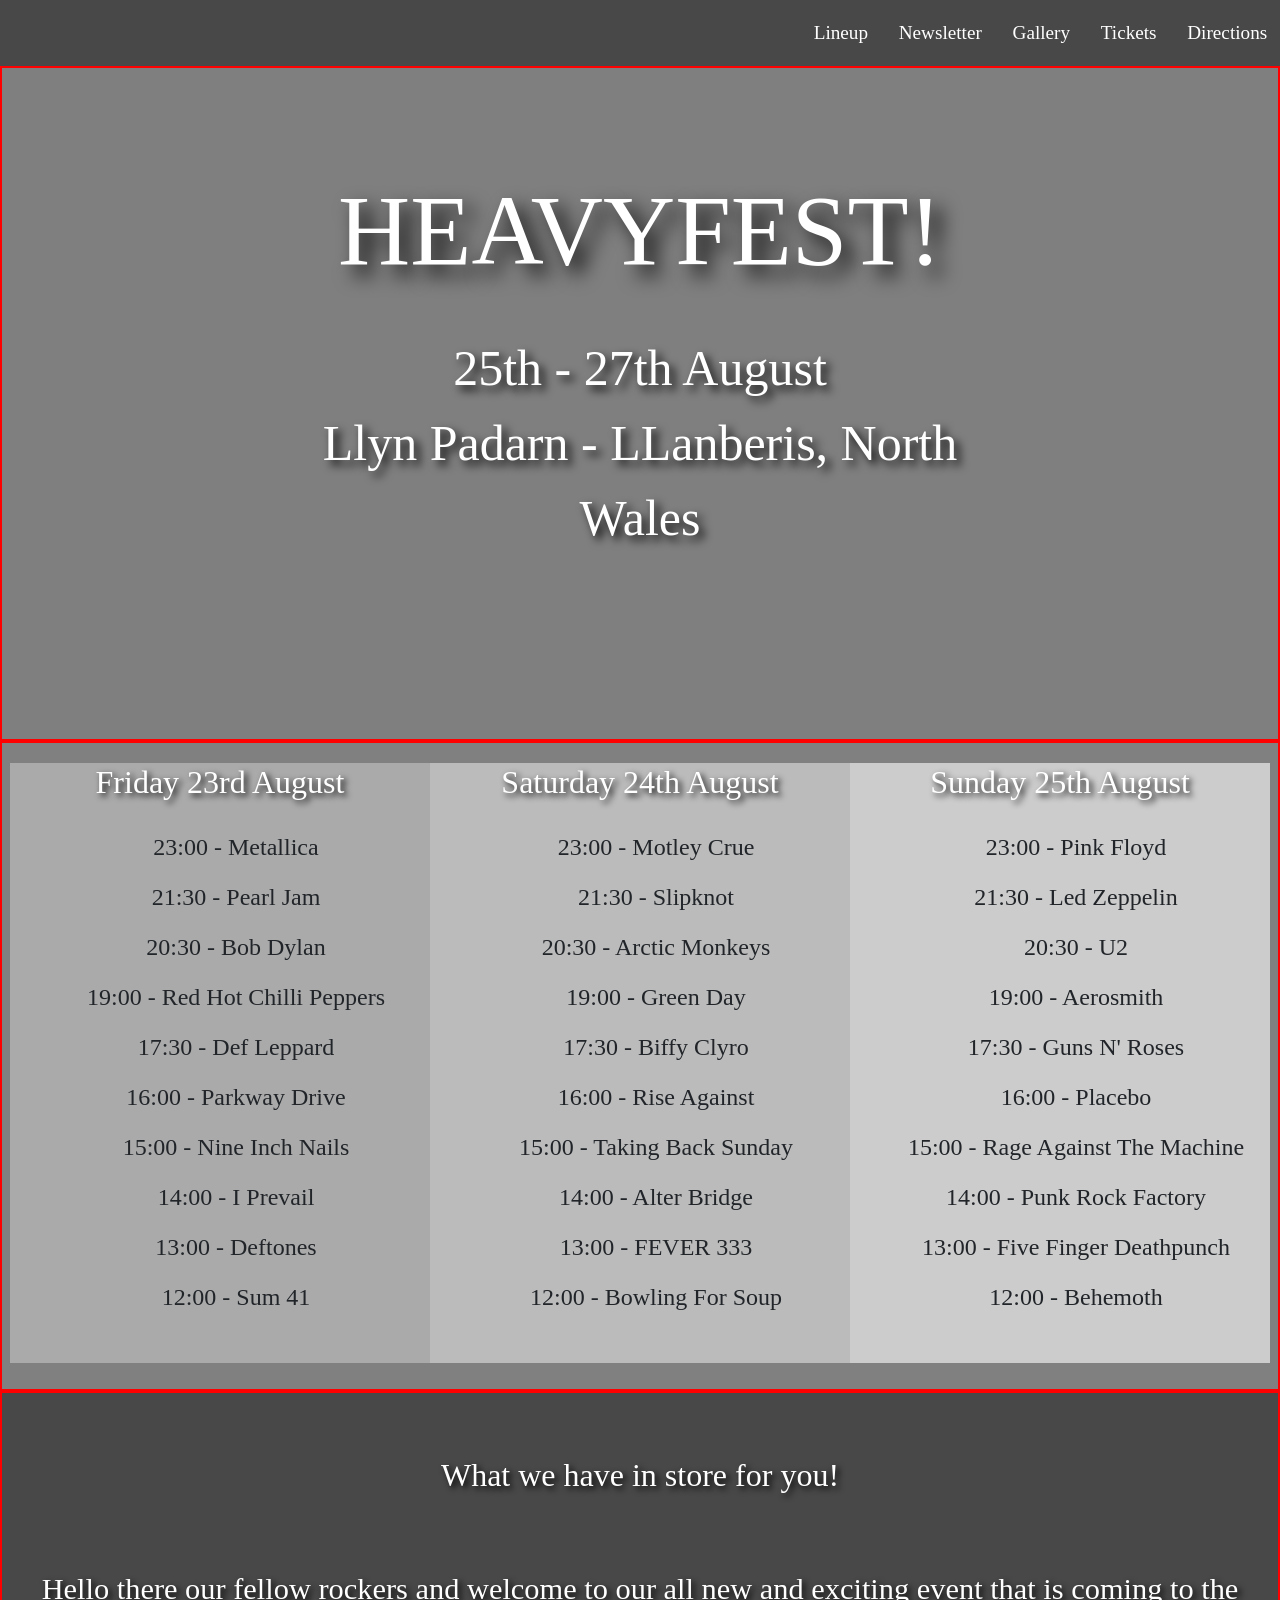
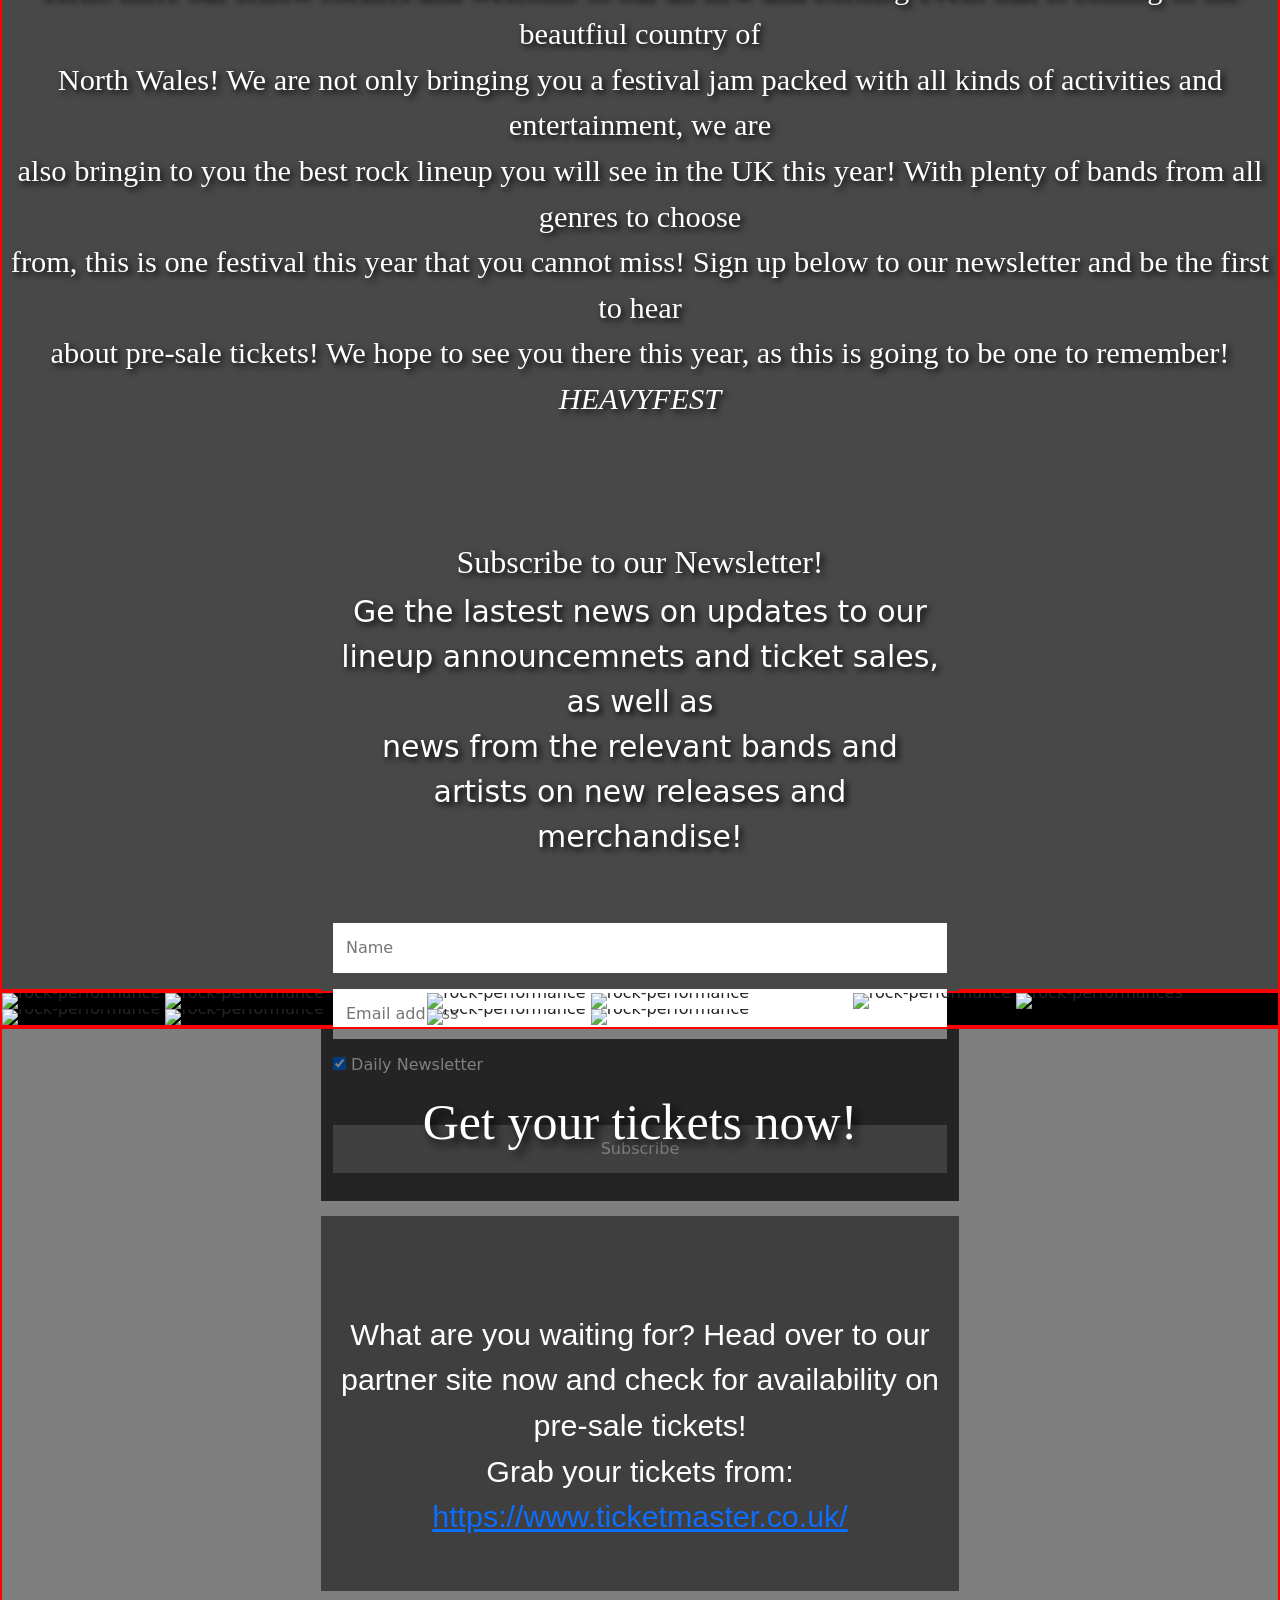
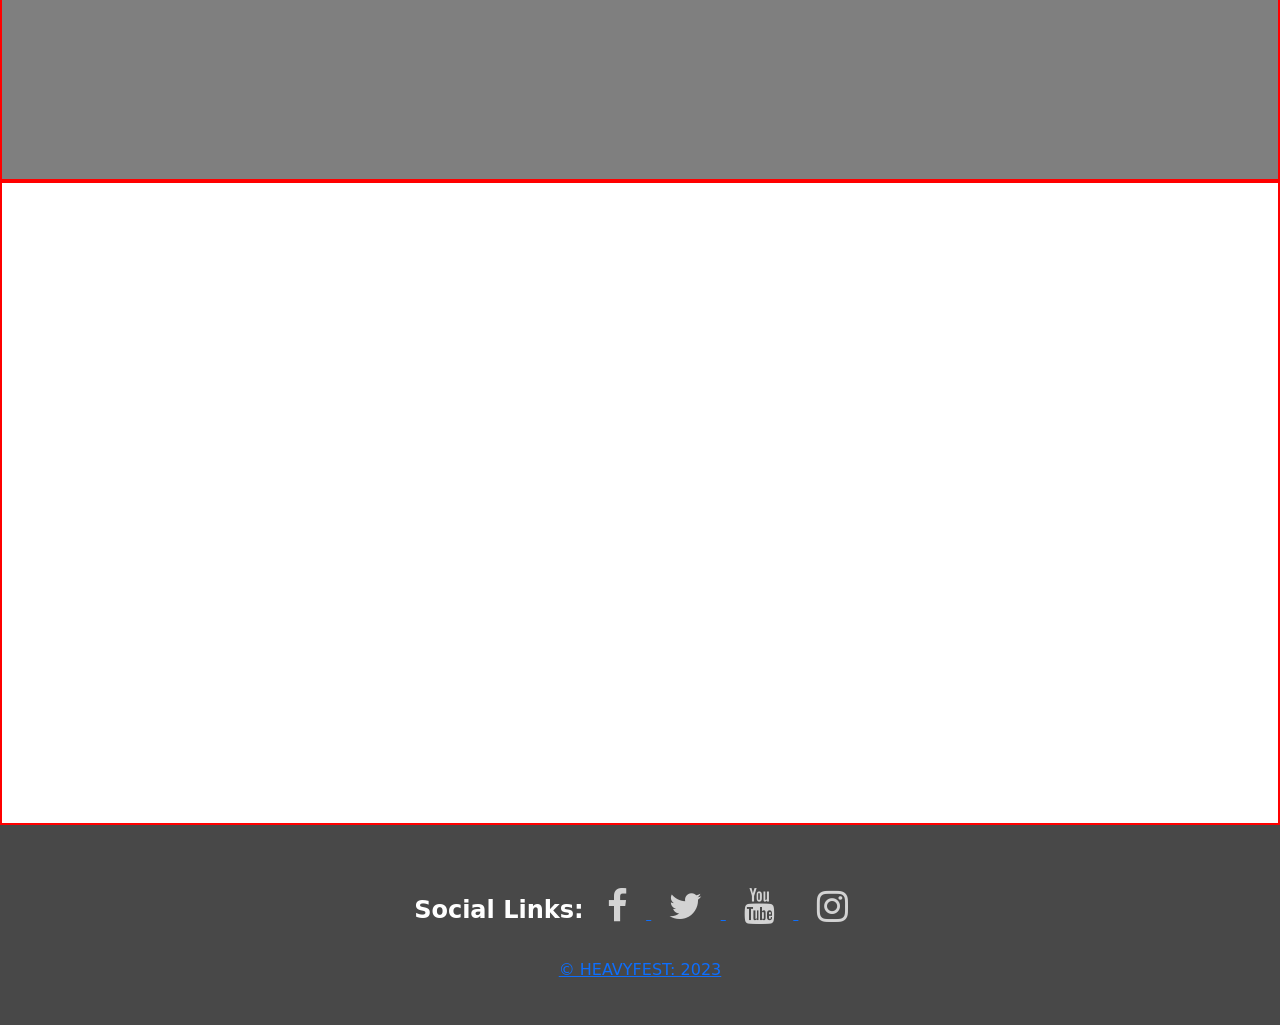
==== commit 93abd1fd: "Final commit for HTML" ====
--- a/heavyfest.html
+++ b/heavyfest.html
@@ -12,6 +12,7 @@
 </head>
 <body>
 <header>
+     <!--NavBar Elements-->
     <nav>
         <ul>
             <li><a href="#lineup-date">Lineup</a></li>
@@ -22,6 +23,7 @@
         </ul>
     </nav>
   </header>
+    <!--Hero Image, title and location-->
 <section id="heavyfest.html" class="hero-outer">
     <div class="hero-image">
         <div class="hero-text">
@@ -31,6 +33,7 @@
                </p>
         </div>
     </div>
+     <!--Festival Lineup and times of events-->
 </section>
 <section id="lineup-date" class="lineup-table">
   <div class="row">
@@ -80,6 +83,7 @@
       </ul>
     </div>
   </div>
+     <!--Intro to site and Newsletter Singup Form-->
 </section>
 <section id="intro-signup">
   <h2 class="welcome-message">What we have in store for you!</h2>
@@ -108,6 +112,7 @@
         </div>
       </form>
 </section>
+    <!--Photo Gallery-->
 <section id="photo">
       <img src="https://images.unsplash.com/photo-1604515438635-fd331c877a6b?ixlib=rb-4.0.3&ixid=MnwxMjA3fDB8MHxzZWFyY2h8MTJ8fHJvY2slMjBmZXN0aXZhbHxlbnwwfHwwfHw%3D&auto=format&fit=crop&w=500&q=60" alt="rock-performance">
       <img src="https://images.unsplash.com/photo-1619229665486-19f7ee2987a5?ixlib=rb-4.0.3&ixid=MnwxMjA3fDB8MHxzZWFyY2h8MTB8fHJvY2slMjBmZXN0aXZhbHxlbnwwfHwwfHw%3D&auto=format&fit=crop&w=500&q=60" alt="rock-performance">
@@ -120,6 +125,7 @@
       <img src="https://images.unsplash.com/photo-1520170975578-25bd5217bf3d?ixlib=rb-4.0.3&ixid=MnwxMjA3fDB8MHxzZWFyY2h8MzB8fHJvY2slMjBmZXN0aXZhbHxlbnwwfHwwfHw%3D&auto=format&fit=crop&w=500&q=60" alt="rock-performance">
       <img src="https://images.unsplash.com/photo-1562633484-f8eb6f29cf63?ixlib=rb-4.0.3&ixid=MnwxMjA3fDB8MHxzZWFyY2h8NDR8fHJvY2slMjBjb25jZXJ0fGVufDB8fDB8fA%3D%3D&auto=format&fit=crop&w=500&q=60" alt="rock-performances">
     </section>
+    <!--Tickets link to external site (TicketMaster)-->
     <section>
       <div id="ticket-section" class="background-image">
         <div class="background-outer">
@@ -129,11 +135,13 @@
         </div>
       </div>
   </section>
+    <!--Interactive Map sourced from Google Maps-->
 <section>
   <div id="map-location" class="google-map">
     <iframe src="https://www.google.com/maps/embed?pb=!1m18!1m12!1m3!1d19151.832836647038!2d-4.151755916720019!3d53.12852066575935!2m3!1f0!2f0!3f0!3m2!1i1024!2i768!4f13.1!3m3!1m2!1s0x4865081e72335053%3A0x4865081ede5e4322!2sLlyn%20Padarn!5e0!3m2!1sen!2suk!4v1681227015939!5m2!1sen!2suk" width="600" height="450" style="border:0;" allowfullscreen="" loading="lazy" referrerpolicy="no-referrer-when-downgrade"></iframe>
     </div>
 </section>
+    <!--Social links sourced from Font Awesome-->
 <footer>
     <ul class="social-links">
       <strong class="heading">Social Links:</strong>
@@ -142,6 +150,7 @@
         <li><a href="https://www.youtube.com" target="_blank"><i class="fa fa-youtube"></i></li>
         <li><a href="https://www.instagram.com" target="_blank"><i class="fa fa-instagram"></i></li>
     </ul>
+    <!--Copyright-->
      <a href="#heavyfest.html">
       <p class="copyright">© HEAVYFEST: 2023</p>
      </a>
--- a/css/style.css
+++ b/css/style.css
@@ -83,7 +83,7 @@
     font-size: 100px;
     font-family: fantasy;
     color: white;
-    text-shadow: black 0.1em 0.1em 0.2em
+    text-shadow: black 0.1em 0.1em 0.2em;
   }
 
   /* Lineup in three-table layout */
@@ -120,7 +120,7 @@
     clear: both;
   }
 
-  /* Newsletter signup form */
+  /* Newsletter signup form (Used W3Schools for aid with inputs)*/
 
  .intro {
     text-align: center;
@@ -128,6 +128,7 @@
     font-family: serif;
     color: white;
     padding-top: 5%;
+    text-shadow: black 0.1em 0.1em 0.2em;;
     
   }
 
@@ -225,7 +226,7 @@
     width: 100%;
 }
 
-  /* Ticket information and Background image */
+  /* Ticket information and Background image (Used W3Schools for the structure) */
 
 .background-image {
     background-image:linear-gradient(rgba(0, 0, 0, 0.5), rgba(0, 0, 0, 0.5)), url("https://images.unsplash.com/flagged/photo-1565250264861-7f7e92a17285?ixlib=rb-4.0.3&ixid=MnwxMjA3fDB8MHxwaG90by1wYWdlfHx8fGVufDB8fHx8&auto=format&fit=crop&w=2070&q=80");
@@ -248,7 +249,6 @@
     text-shadow: black 0.1em 0.1em 0.2em;
     padding-top: 5%;
     font-size: 50px;
-
   }
   
   .details {
@@ -263,10 +263,10 @@
   height: 50%;
   width: 50%;
   text-align: center;
-  padding-top: 10%;
-}
-
-  /* Responsive location map */
+  padding-top: 7.5%;
+}
+
+  /* Responsive location map (with help from Google Maps) */
 
  #map {
   height: 100%;
@@ -287,7 +287,7 @@
   position: absolute;
 }
 
-/* Footer with social media links */
+/* Footer with social media links (Watched tutorial on Code Institute)*/
 
 
 footer {
@@ -296,18 +296,18 @@
   overflow: hidden;
 }
 
-.social-links{
+.social-links {
   text-align: center;
   padding-top: 3.5%;
   padding-right: 2.5%;
 
 }
 
-.social-links li{
+.social-links li {
   display: inline;
 }
 
-.social-links i{
+.social-links i {
   font-size: 150%;
   margin: 0.5%;
   padding: 1%;
@@ -319,5 +319,11 @@
   font-size: 150%;
 }
 
-
-
+/* coypright text in for footer */
+
+.copyright {
+  text-align:center;
+  }
+  
+
+
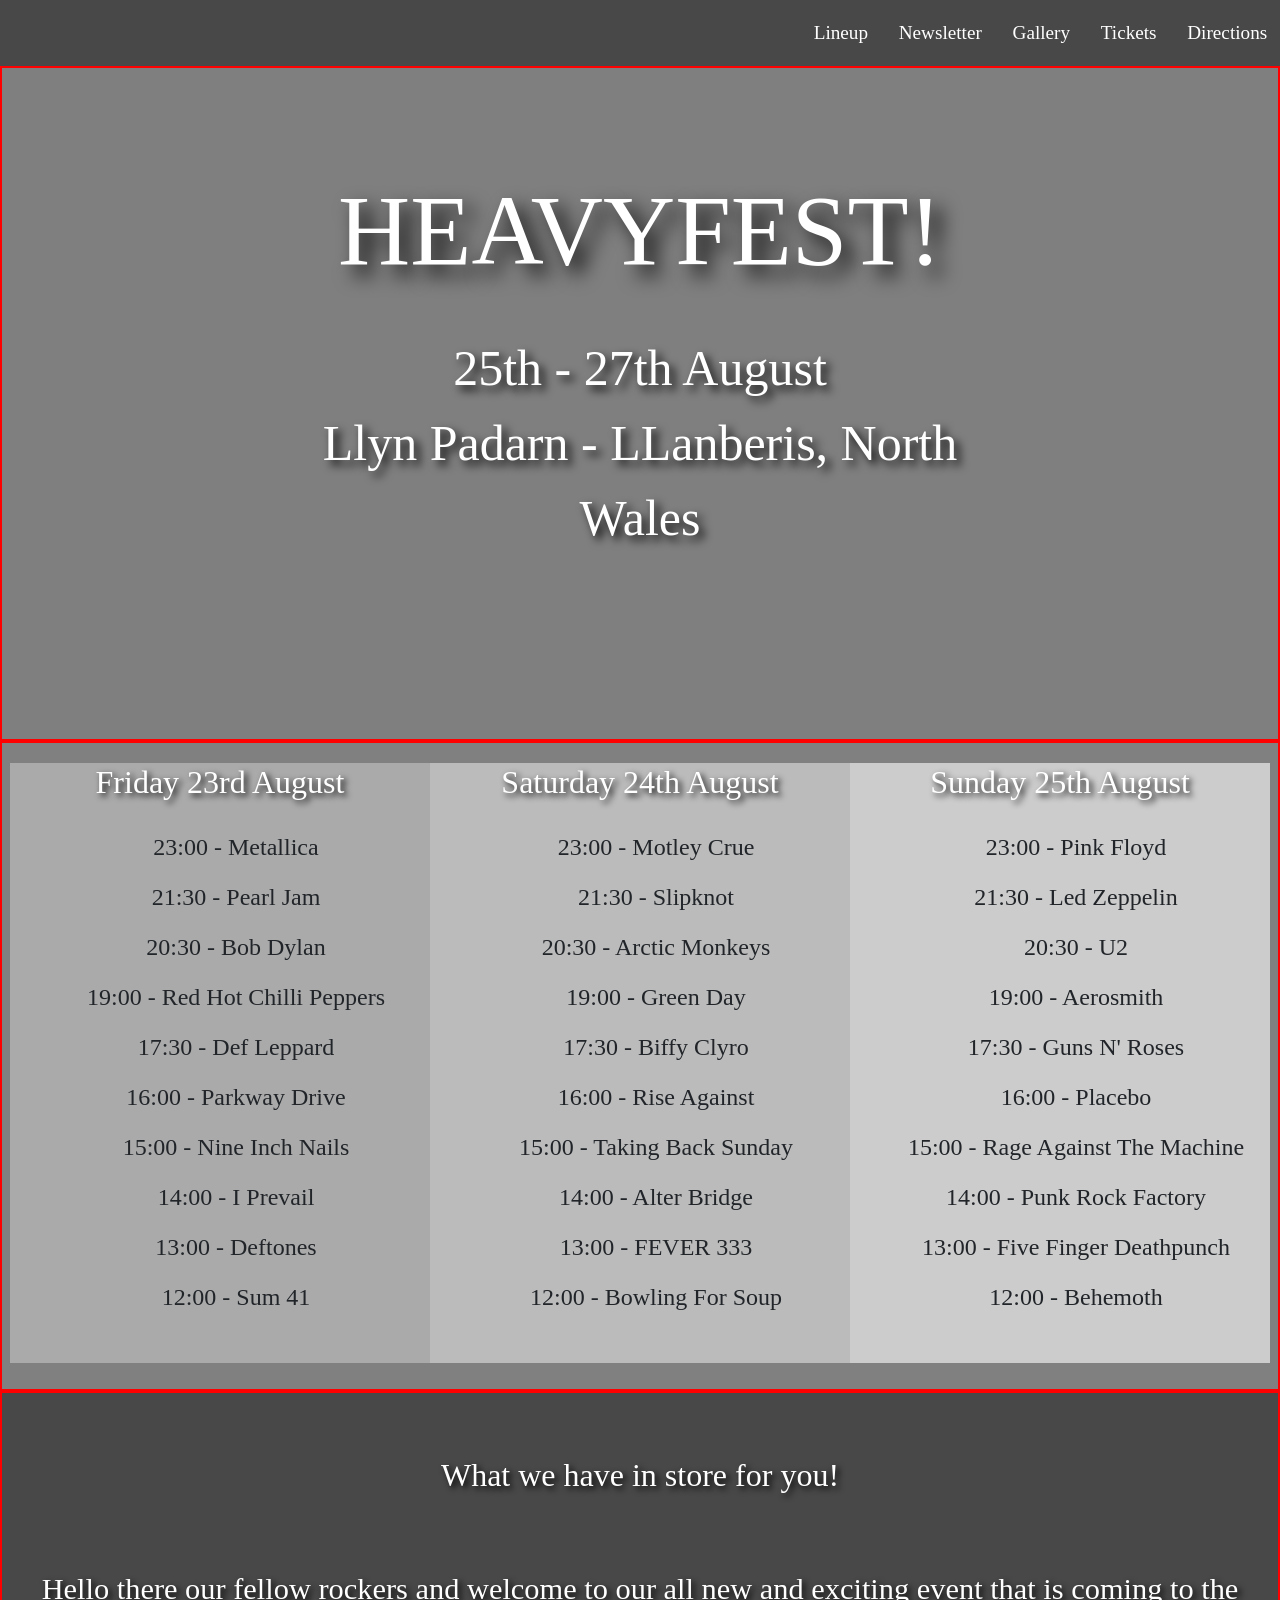
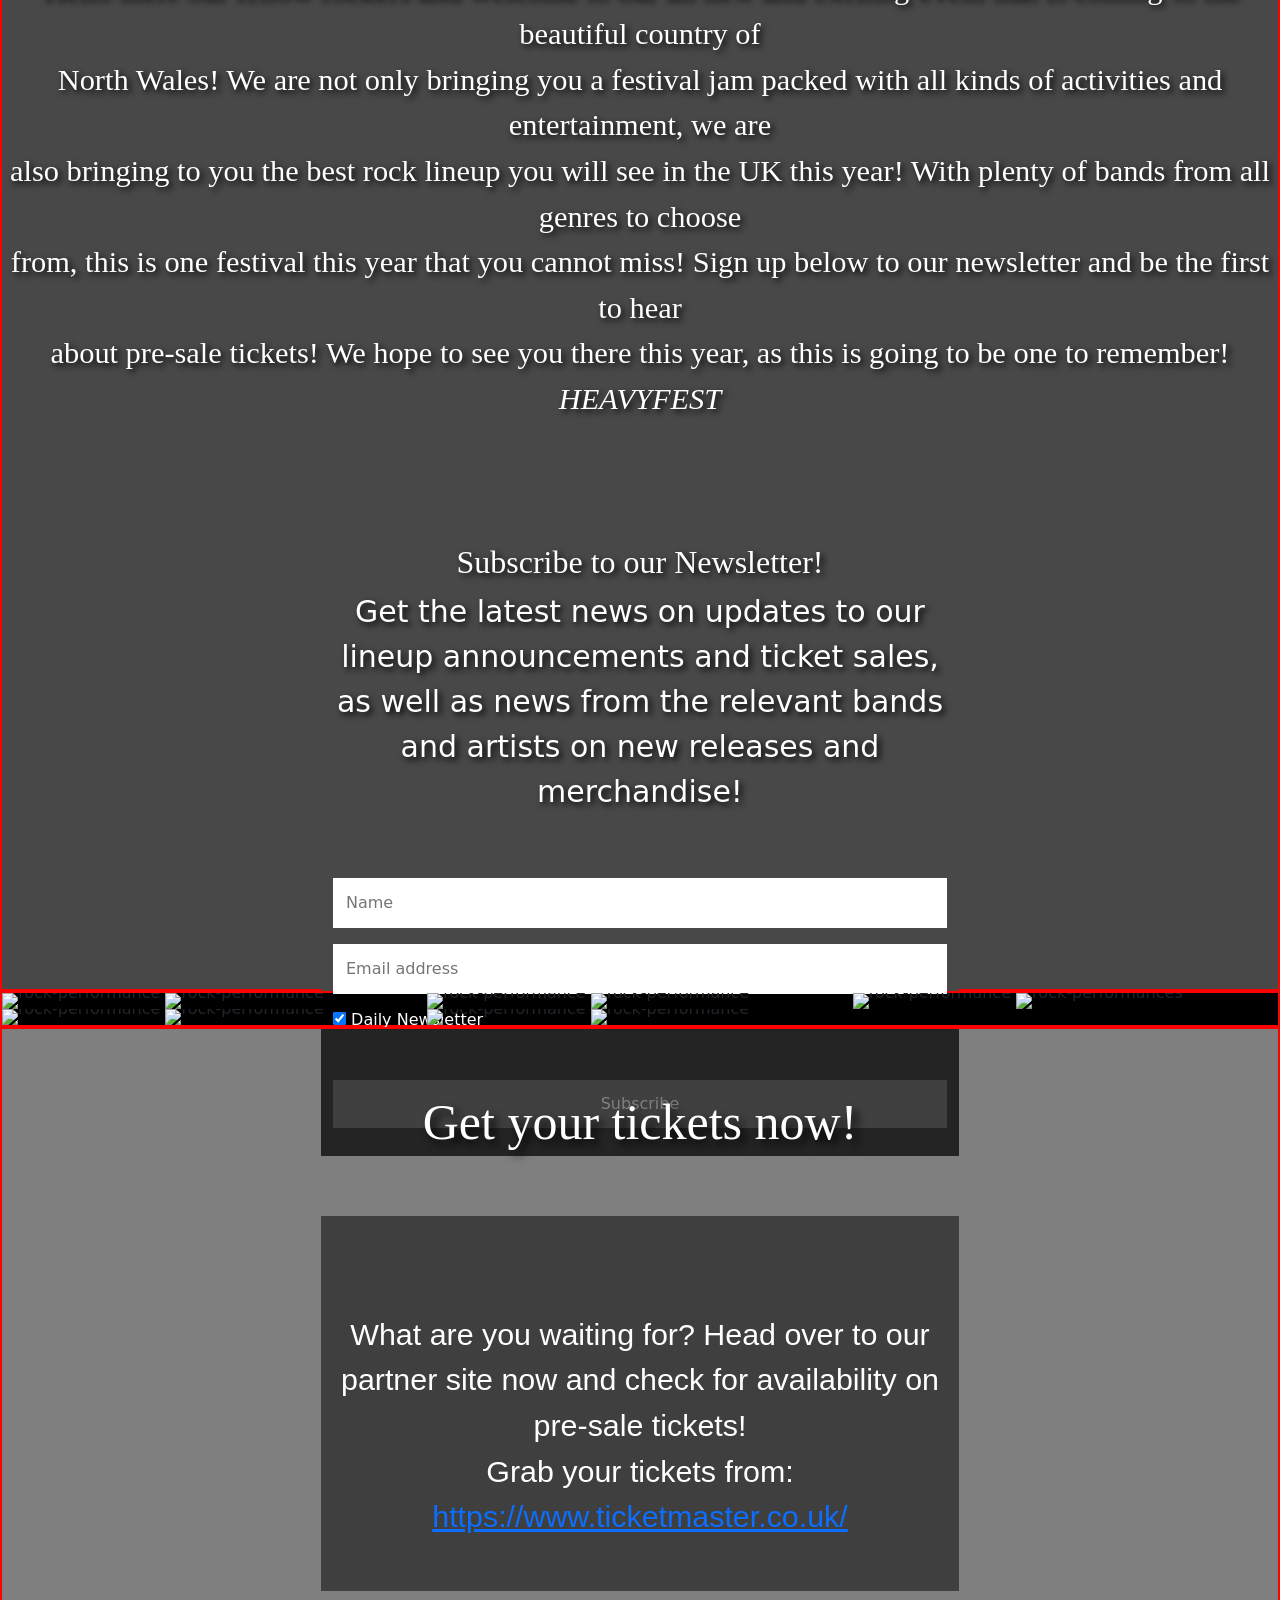
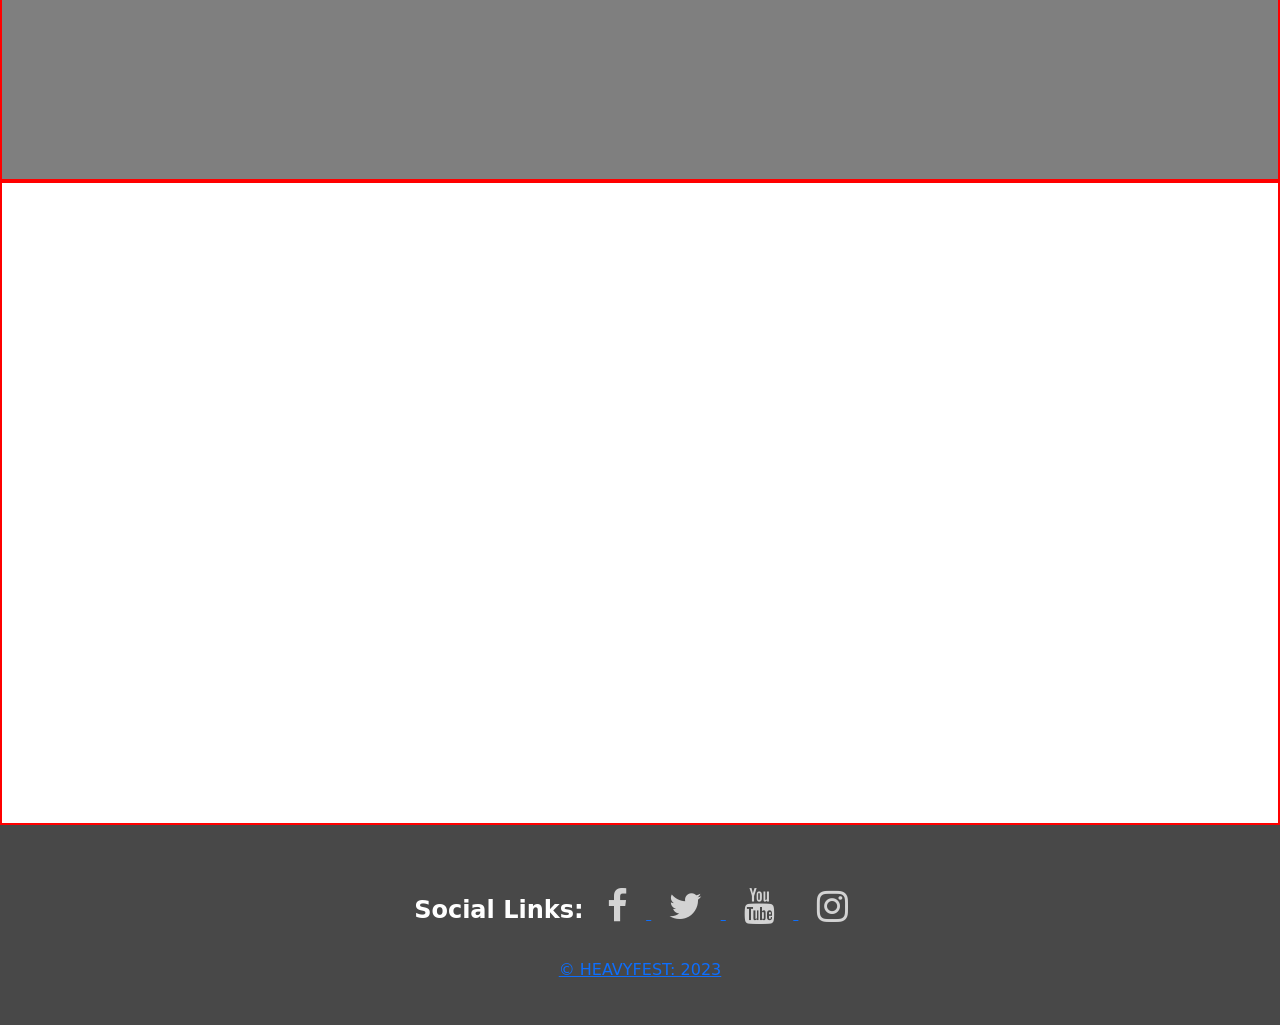
==== commit e12f55e7: "Corrected spelling mistakes, final commit for heavyfest.html" ====
--- a/heavyfest.html
+++ b/heavyfest.html
@@ -87,17 +87,17 @@
 </section>
 <section id="intro-signup">
   <h2 class="welcome-message">What we have in store for you!</h2>
-     <p class="intro">Hello there our fellow rockers and welcome to our all new and exciting event that is coming to the beautfiul country of <br>
+     <p class="intro">Hello there our fellow rockers and welcome to our all new and exciting event that is coming to the beautiful country of <br>
         North Wales! We are not only bringing you a festival jam packed with all kinds of activities and entertainment, we are <br>
-        also bringin to you the best rock lineup you will see in the UK this year! With plenty of bands from all genres to choose <br> 
+        also bringing to you the best rock lineup you will see in the UK this year! With plenty of bands from all genres to choose <br> 
         from, this is one festival this year that you cannot miss! Sign up below to our newsletter and be the first to hear <br>
         about pre-sale tickets! We hope to see you there this year, as this is going to be one to remember! <em>HEAVYFEST</em></p>
 
     <form action="action_page.php">
         <div class="container">
           <h2 id="newsletter-signup" class="subscribe">Subscribe to our Newsletter!</h2>
-            <p class="news-letter">Ge the lastest news on updates to our lineup announcemnets and ticket sales, as well as <br>
-             news from the relevant bands and artists on new releases and merchandise!</p>
+            <p class="news-letter">Get the latest news on updates to our lineup announcements and ticket sales, as well as
+              news from the relevant bands and artists on new releases and merchandise!</p>
         </div>
         <div class="container">
           <input type="text" placeholder="Name" name="name" required>
--- a/css/style.css
+++ b/css/style.css
@@ -39,7 +39,7 @@
 
 }
 
- /* The hero image, title and location */
+ /* The hero image, title and location (Used W3Schools for structure of hero image)*/
 
  .hero-image {
   background-image:linear-gradient(rgba(0, 0, 0, 0.5), rgba(0, 0, 0, 0.5)), url("https://images.unsplash.com/photo-1619229666372-3c26c399a4cb?ixlib=rb-4.0.3&ixid=MnwxMjA3fDB8MHxwaG90by1wYWdlfHx8fGVufDB8fHx8&auto=format&fit=crop&w=1170&q=80");
@@ -76,8 +76,6 @@
     text-shadow: black 0.1em 0.1em 0.2em;
   }
 
-  /* styling components for hero heading */
-
   .title-heading {
     text-align: center;
     font-size: 100px;
@@ -120,7 +118,7 @@
     clear: both;
   }
 
-  /* Newsletter signup form (Used W3Schools for aid with inputs)*/
+  /* Site introduction and Newsletter signup form (Used W3Schools for aid with inputs)*/
 
  .intro {
     text-align: center;
@@ -226,7 +224,7 @@
     width: 100%;
 }
 
-  /* Ticket information and Background image (Used W3Schools for the structure) */
+  /* Ticket information and Background image (Got idea for center container from Download Festival Webpage) */
 
 .background-image {
     background-image:linear-gradient(rgba(0, 0, 0, 0.5), rgba(0, 0, 0, 0.5)), url("https://images.unsplash.com/flagged/photo-1565250264861-7f7e92a17285?ixlib=rb-4.0.3&ixid=MnwxMjA3fDB8MHxwaG90by1wYWdlfHx8fGVufDB8fHx8&auto=format&fit=crop&w=2070&q=80");
@@ -287,7 +285,7 @@
   position: absolute;
 }
 
-/* Footer with social media links (Watched tutorial on Code Institute)*/
+ /* Footer with social media links (Watched tutorial on Code Institute)*/
 
 
 footer {
@@ -319,7 +317,7 @@
   font-size: 150%;
 }
 
-/* coypright text in for footer */
+ /* coypright link in footer */
 
 .copyright {
   text-align:center;
